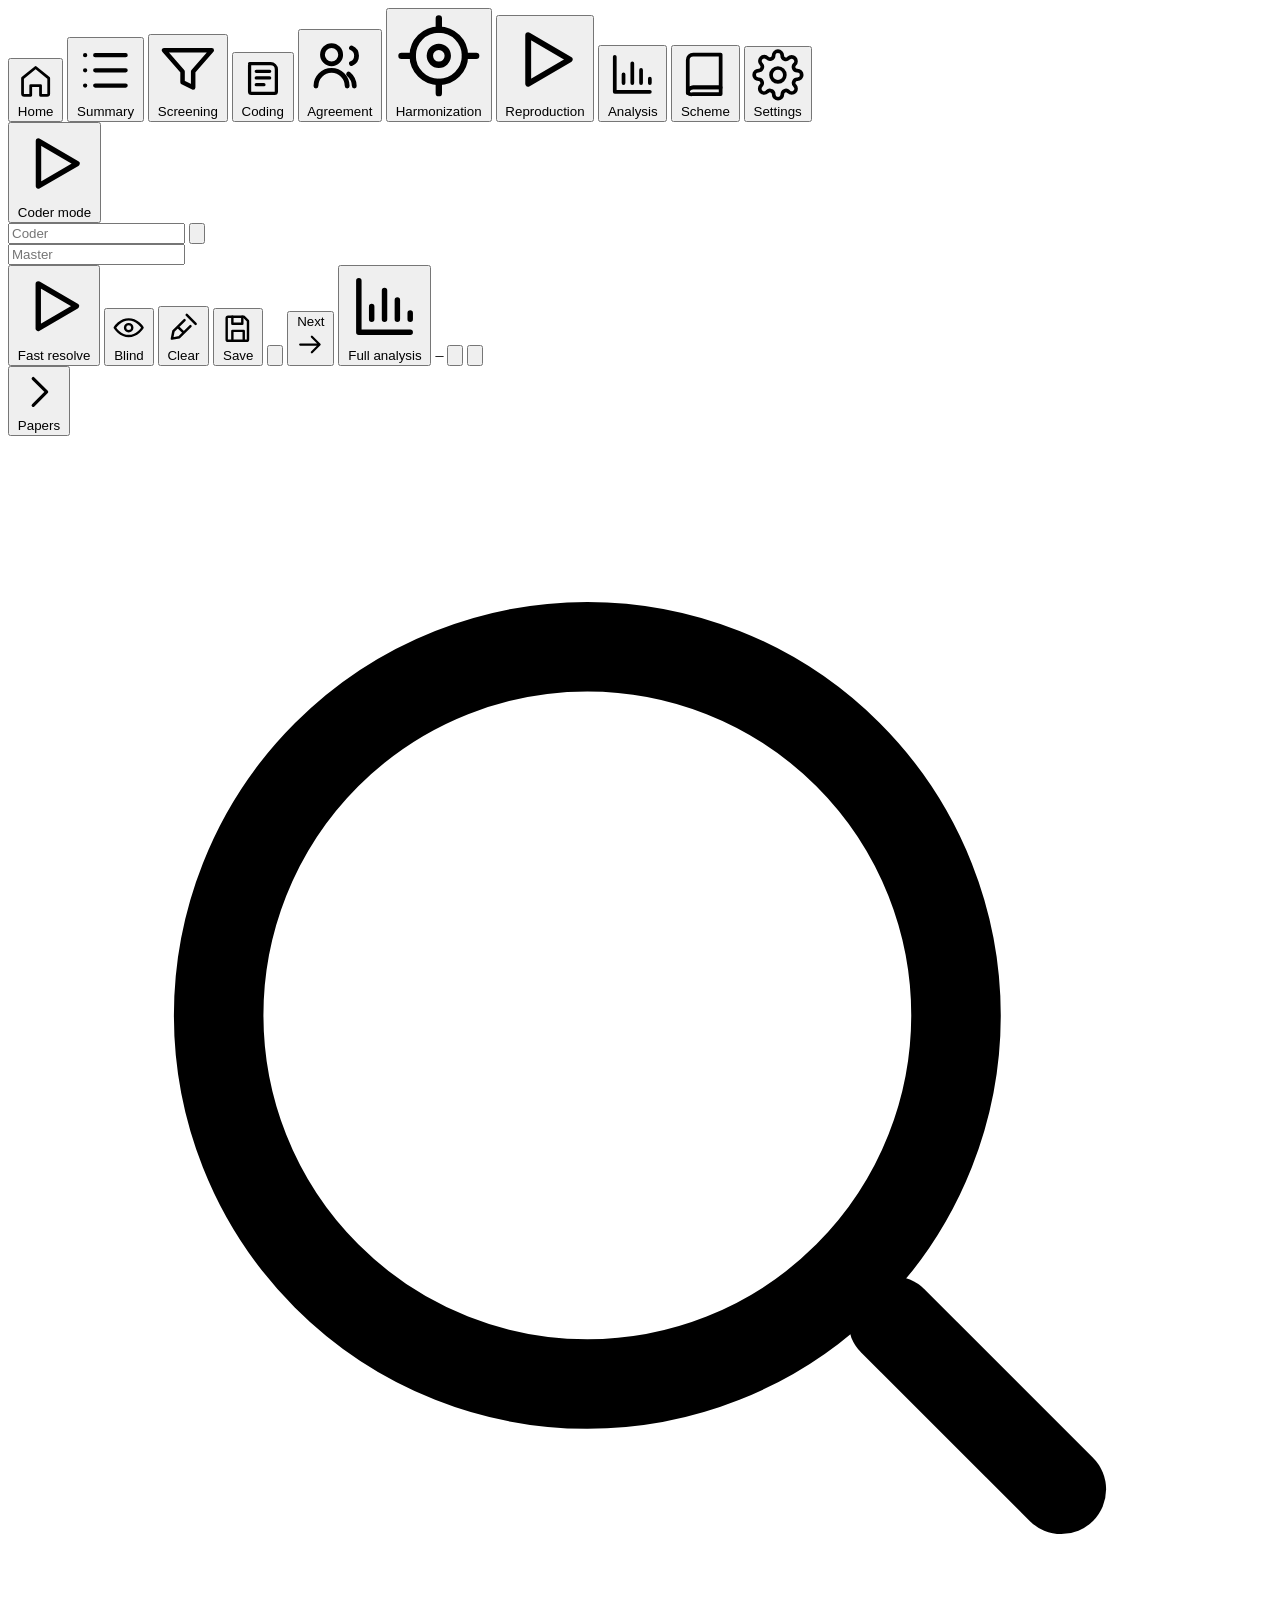
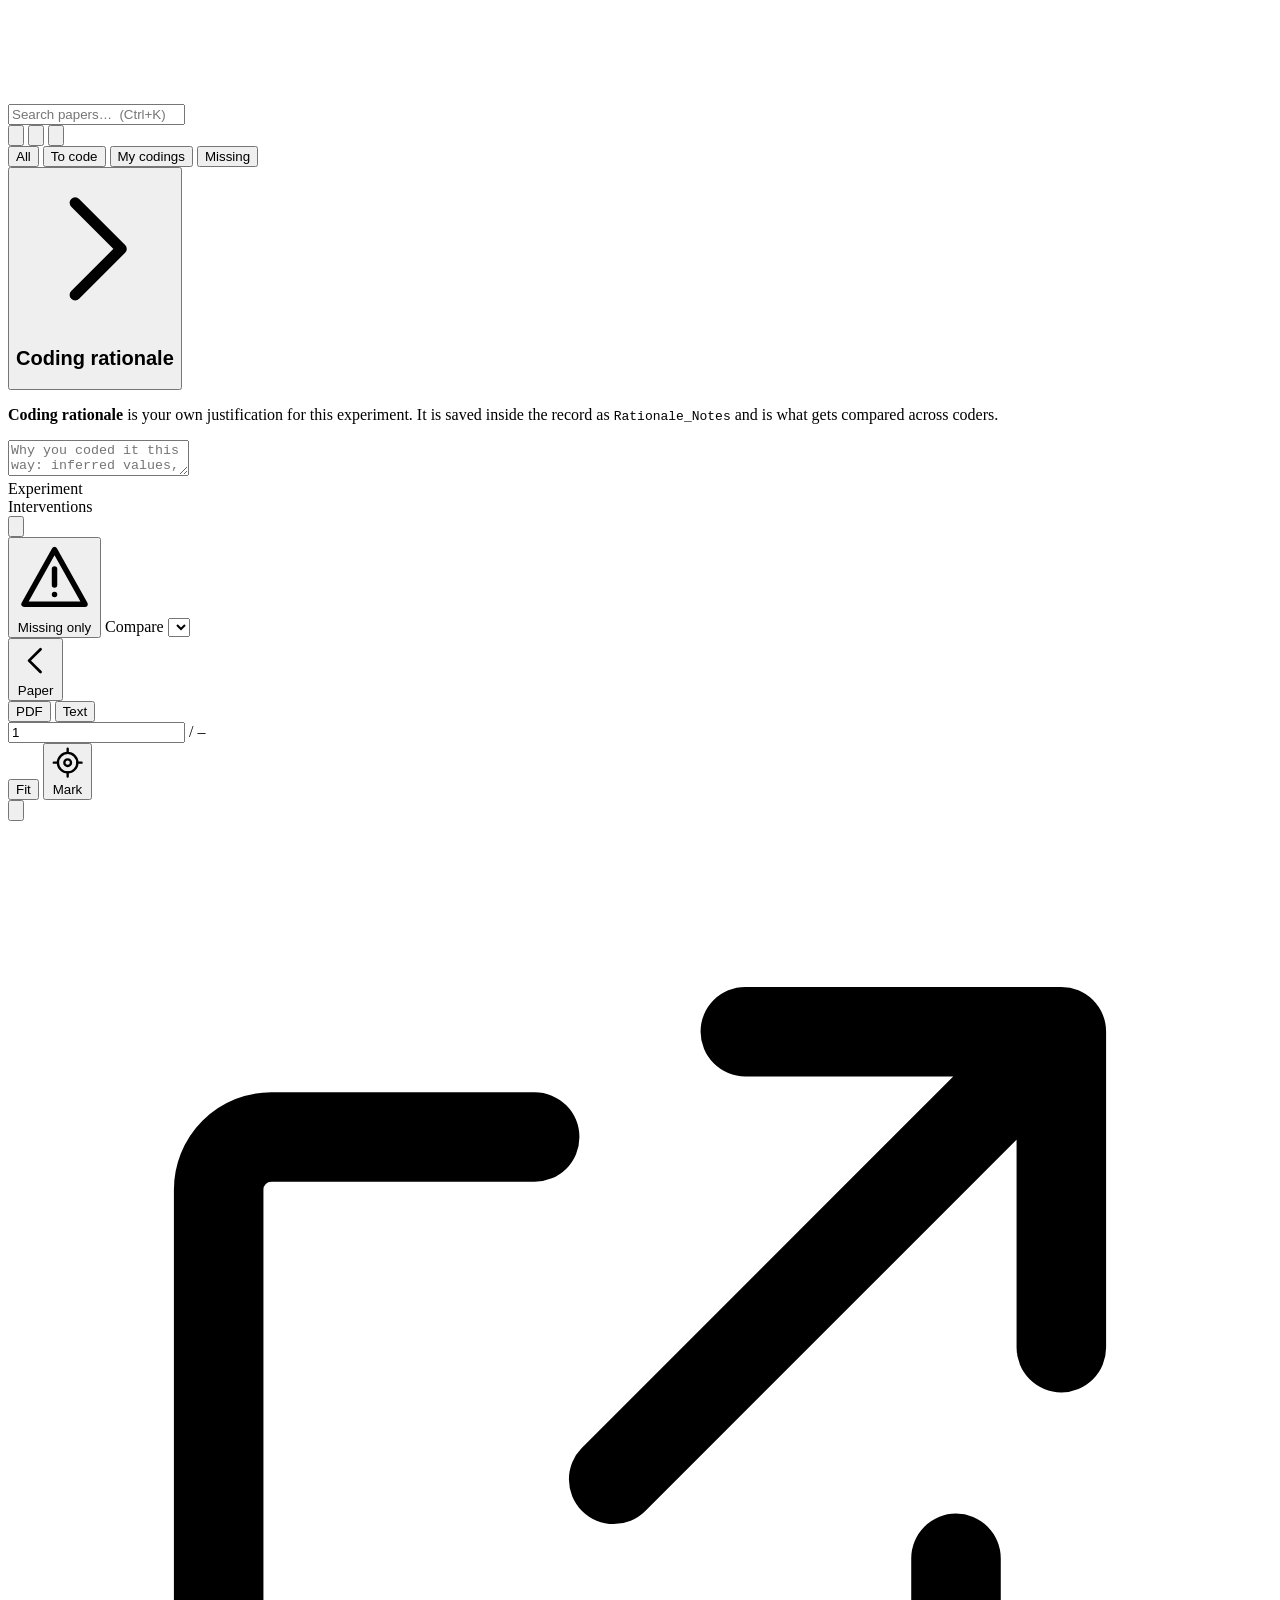
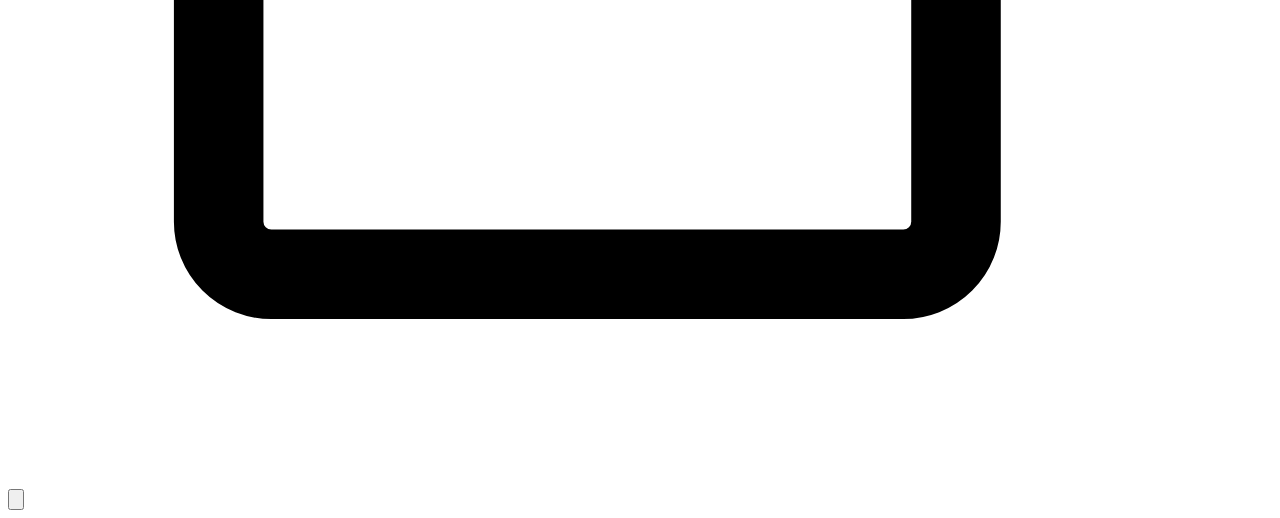
==== Scripts/coding_web/static/index.html @ 33143b63 "Harmonization: guided gap queue with paper quotes, coding pre-fills and raw-data preview (app.js als" ====
<!DOCTYPE html>
<html lang="en" data-theme="light">
<head>
<meta charset="utf-8">
<meta name="viewport" content="width=device-width, initial-scale=1">
<title>Coding Studio · Misinformation Interventions</title>
<link rel="stylesheet" href="/static/styles.css">
<link rel="stylesheet" href="/static/analysis.css">
<link rel="stylesheet" href="/static/assignment.css">
<link rel="stylesheet" href="/static/coverage.css">
<link rel="stylesheet" href="/static/summary.css">
<link rel="stylesheet" href="/static/screening.css">
<link rel="stylesheet" href="/static/agreement.css">
<link rel="stylesheet" href="/static/repro.css">
<link rel="stylesheet" href="/static/schema.css">
<link rel="stylesheet" href="/static/home.css">
<link rel="stylesheet" href="/static/settings.css">
</head>
<body>

<svg width="0" height="0" style="position:absolute" aria-hidden="true">
  <defs>
    <symbol id="i-mark" viewBox="0 0 24 24"><path d="M5 4.5h11a3 3 0 0 1 3 3V19a1 1 0 0 1-1 1H6a1 1 0 0 1-1-1V5.5a1 1 0 0 1 1-1Z"/><path d="M8.5 8.5h7M8.5 12h7M8.5 15.5h4"/></symbol>
    <symbol id="i-search" viewBox="0 0 24 24"><circle cx="11" cy="11" r="7"/><path d="m20 20-3.2-3.2"/></symbol>
    <symbol id="i-save" viewBox="0 0 24 24"><path d="M5 4h11l3 3v13a1 1 0 0 1-1 1H5a1 1 0 0 1-1-1V5a1 1 0 0 1 1-1Z"/><path d="M8 4v5h7V4M8 20v-6h8v6"/></symbol>
    <symbol id="i-next" viewBox="0 0 24 24"><path d="M4 12h15M13 6l6 6-6 6"/></symbol>
    <symbol id="i-trash" viewBox="0 0 24 24"><path d="M4 7h16M9 7V5h6v2M6 7l1 13h10l1-13M10 11v6M14 11v6"/></symbol>
    <symbol id="i-plus" viewBox="0 0 24 24"><path d="M12 5v14M5 12h14"/></symbol>
    <symbol id="i-x" viewBox="0 0 24 24"><path d="M6 6l12 12M18 6 6 18"/></symbol>
    <symbol id="i-eye" viewBox="0 0 24 24"><path d="M2 12s3.6-6 10-6 10 6 10 6-3.6 6-10 6-10-6-10-6Z"/><circle cx="12" cy="12" r="2.6"/></symbol>
    <symbol id="i-eye-off" viewBox="0 0 24 24"><path d="M4 4l16 16M9.5 5.6A9.6 9.6 0 0 1 12 5c6.4 0 10 6 10 6a17 17 0 0 1-3.4 3.9M6.3 7.6A16.4 16.4 0 0 0 2 11s3.6 6 10 6a9.4 9.4 0 0 0 4-.8"/><path d="M9.9 9.9a3 3 0 0 0 4.2 4.2"/></symbol>
    <symbol id="i-caret" viewBox="0 0 24 24"><path d="m9 5 7 7-7 7"/></symbol>
    <symbol id="i-check" viewBox="0 0 24 24"><path d="m4 12.5 5 5L20 6.5"/></symbol>
    <symbol id="i-target" viewBox="0 0 24 24"><circle cx="12" cy="12" r="7"/><circle cx="12" cy="12" r="2.4"/><path d="M12 2v3M12 19v3M2 12h3M19 12h3"/></symbol>
    <symbol id="i-alert" viewBox="0 0 24 24"><path d="M12 3 2.5 20h19L12 3Z"/><path d="M12 9v5M12 17h.01"/></symbol>
    <symbol id="i-sun" viewBox="0 0 24 24"><circle cx="12" cy="12" r="4.2"/><path d="M12 2v2.5M12 19.5V22M2 12h2.5M19.5 12H22M4.9 4.9l1.8 1.8M17.3 17.3l1.8 1.8M19.1 4.9l-1.8 1.8M6.7 17.3l-1.8 1.8"/></symbol>
    <symbol id="i-moon" viewBox="0 0 24 24"><path d="M20 14.5A8.5 8.5 0 0 1 9.5 4a8.5 8.5 0 1 0 10.5 10.5Z"/></symbol>
    <symbol id="i-book" viewBox="0 0 24 24"><path d="M4 5.5A2.5 2.5 0 0 1 6.5 3H19v15H6.5A2.5 2.5 0 0 0 4 20.5V5.5Z"/><path d="M4 20.5A2.5 2.5 0 0 1 6.5 18H19v3H6.5A2.5 2.5 0 0 1 4 20.5Z"/></symbol>
    <symbol id="i-list" viewBox="0 0 24 24"><path d="M8 6h12M8 12h12M8 18h12M4 6h.01M4 12h.01M4 18h.01"/></symbol>
    <symbol id="i-broom" viewBox="0 0 24 24"><path d="M14 4l6 6M12.5 7.5 5 15l-1 5 5-1 7.5-7.5M8 12l4 4"/></symbol>
    <symbol id="i-copy" viewBox="0 0 24 24"><rect x="9" y="9" width="11" height="11" rx="1.5"/><path d="M5 15V5.5A1.5 1.5 0 0 1 6.5 4H15"/></symbol>
    <symbol id="i-undo" viewBox="0 0 24 24"><path d="M9 7H4V2"/><path d="M4 7a8 8 0 1 1-1 8"/></symbol>
    <symbol id="i-external" viewBox="0 0 24 24"><path d="M14 4h6v6M20 4l-8.5 8.5"/><path d="M18 14v5a1 1 0 0 1-1 1H5a1 1 0 0 1-1-1V7a1 1 0 0 1 1-1h5"/></symbol>
    <symbol id="i-users" viewBox="0 0 24 24"><circle cx="9" cy="8" r="3.2"/><path d="M3.5 19a5.5 5.5 0 0 1 11 0M16 5.6a3 3 0 0 1 0 5.5M17 19a5.6 5.6 0 0 0-2-4.2"/></symbol>
    <symbol id="i-filter" viewBox="0 0 24 24"><path d="M3 5h18l-7 8v6l-4-2v-4L3 5Z"/></symbol>
    <symbol id="i-folder" viewBox="0 0 24 24"><path d="M3 6.5A1.5 1.5 0 0 1 4.5 5h4l2 2.5h7A1.5 1.5 0 0 1 19 9v9a1.5 1.5 0 0 1-1.5 1.5h-13A1.5 1.5 0 0 1 3 18V6.5Z"/></symbol>
    <symbol id="i-chart" viewBox="0 0 24 24"><path d="M4 20V4M4 20h16"/><path d="M8 16v-4M12 16V7M16 16v-6M20 16v-2"/></symbol>
    <symbol id="i-play" viewBox="0 0 24 24"><path d="M7 5l12 7-12 7V5Z"/></symbol>
    <symbol id="i-shuffle" viewBox="0 0 24 24"><path d="M4 7h3l10 10h3M4 17h3l3-3M14 7h6M20 7l-3-3M20 7l-3 3M20 17l-3-3M20 17l-3 3"/></symbol>
    <symbol id="i-home" viewBox="0 0 24 24"><path d="M4 10.5 12 4l8 6.5V20a1 1 0 0 1-1 1h-4v-6H9v6H5a1 1 0 0 1-1-1v-9.5Z"/></symbol>
    <symbol id="i-pencil" viewBox="0 0 24 24"><path d="M4 20h4L20 8l-4-4L4 16v4Z"/><path d="M13 7l4 4"/></symbol>
    <symbol id="i-grip" viewBox="0 0 24 24"><path d="M9 6h.01M9 12h.01M9 18h.01M15 6h.01M15 12h.01M15 18h.01"/></symbol>
    <symbol id="i-gear" viewBox="0 0 24 24"><circle cx="12" cy="12" r="3.2"/><path d="M19.4 15a1.7 1.7 0 0 0 .34 1.87l.06.06a2 2 0 1 1-2.83 2.83l-.06-.06a1.7 1.7 0 0 0-1.87-.34 1.7 1.7 0 0 0-1 1.55V21a2 2 0 1 1-4 0v-.09a1.7 1.7 0 0 0-1.11-1.55 1.7 1.7 0 0 0-1.87.34l-.06.06a2 2 0 1 1-2.83-2.83l.06-.06a1.7 1.7 0 0 0 .34-1.87 1.7 1.7 0 0 0-1.55-1H3a2 2 0 1 1 0-4h.09a1.7 1.7 0 0 0 1.55-1.11 1.7 1.7 0 0 0-.34-1.87l-.06-.06a2 2 0 1 1 2.83-2.83l.06.06a1.7 1.7 0 0 0 1.87.34H9a1.7 1.7 0 0 0 1-1.55V3a2 2 0 1 1 4 0v.09a1.7 1.7 0 0 0 1 1.55 1.7 1.7 0 0 0 1.87-.34l.06-.06a2 2 0 1 1 2.83 2.83l-.06.06a1.7 1.7 0 0 0-.34 1.87V9a1.7 1.7 0 0 0 1.55 1H21a2 2 0 1 1 0 4h-.09a1.7 1.7 0 0 0-1.51 1Z"/></symbol>
  </defs>
</svg>

<header class="topbar">
  <nav class="toptabs" role="tablist" aria-label="Sections">
    <button class="viewtab is-icon" data-view="home" role="tab" aria-selected="false" title="Home - open or create a project, and read the tutorial">
      <svg viewBox="0 0 24 24" fill="none" stroke="currentColor" stroke-width="1.7" stroke-linecap="round" stroke-linejoin="round"><use href="#i-home"/></svg>
      <span class="tab-label">Home</span>
    </button>
    <button class="viewtab" data-view="summary" role="tab" aria-selected="false" title="Summary - what is coded, at a glance">
      <svg viewBox="0 0 24 24" fill="none" stroke="currentColor" stroke-width="1.7" stroke-linecap="round" stroke-linejoin="round"><use href="#i-list"/></svg>
      <span class="tab-label">Summary</span>
    </button>
    <button class="viewtab" data-view="screening" role="tab" aria-selected="false" title="Screening - the abstracts and the inclusion verdicts">
      <svg viewBox="0 0 24 24" fill="none" stroke="currentColor" stroke-width="1.7" stroke-linecap="round" stroke-linejoin="round"><use href="#i-filter"/></svg>
      <span class="tab-label">Screening</span>
    </button>
    <button class="viewtab active" data-view="coding" role="tab" aria-selected="true" title="Coding - the paper and its coding form">
      <svg viewBox="0 0 24 24" fill="none" stroke="currentColor" stroke-width="1.7" stroke-linecap="round" stroke-linejoin="round"><use href="#i-mark"/></svg>
      <span class="tab-label">Coding</span>
    </button>
    <button class="viewtab" data-view="agreement" role="tab" aria-selected="false" title="Agreement - inter-rater reliability and conflicts">
      <svg viewBox="0 0 24 24" fill="none" stroke="currentColor" stroke-width="1.7" stroke-linecap="round" stroke-linejoin="round"><use href="#i-users"/></svg>
      <span class="tab-label">Agreement</span>
    </button>
    <button class="viewtab" data-view="coverage" role="tab" aria-selected="false" title="Harmonization - coverage of the harmonised sidecars">
      <svg viewBox="0 0 24 24" fill="none" stroke="currentColor" stroke-width="1.7" stroke-linecap="round" stroke-linejoin="round"><use href="#i-target"/></svg>
      <span class="tab-label">Harmonization</span>
    </button>
    <button class="viewtab" data-view="reproduction" role="tab" aria-selected="false" title="Reproduction - re-running a study's own results">
      <svg viewBox="0 0 24 24" fill="none" stroke="currentColor" stroke-width="1.7" stroke-linecap="round" stroke-linejoin="round"><use href="#i-play"/></svg>
      <span class="tab-label">Reproduction</span>
    </button>
    <button class="viewtab" data-view="analysis" role="tab" aria-selected="false" title="Analysis - the pooled models and the figures">
      <svg viewBox="0 0 24 24" fill="none" stroke="currentColor" stroke-width="1.7" stroke-linecap="round" stroke-linejoin="round"><use href="#i-chart"/></svg>
      <span class="tab-label">Analysis</span>
    </button>
    <button class="viewtab" data-view="scheme" role="tab" aria-selected="false" title="Scheme - the coding scheme: blocks, fields, conditions, kinds">
      <svg viewBox="0 0 24 24" fill="none" stroke="currentColor" stroke-width="1.7" stroke-linecap="round" stroke-linejoin="round"><use href="#i-book"/></svg>
      <span class="tab-label">Scheme</span>
    </button>
    <button class="viewtab" data-view="settings" role="tab" aria-selected="false" title="Settings - the project's AGENTS.md, and the application's updates">
      <svg viewBox="0 0 24 24" fill="none" stroke="currentColor" stroke-width="1.7" stroke-linecap="round" stroke-linejoin="round"><use href="#i-gear"/></svg>
      <span class="tab-label">Settings</span>
    </button>
  </nav>

  <div class="actions">
    <button class="btn" id="coder-mode" data-compact="1" aria-pressed="false" title="Coder mode — auto-advance between fields; in screening a verdict jumps to the next unfilled criterion and the last one loads the next abstract">
      <svg viewBox="0 0 24 24" fill="none" stroke="currentColor" stroke-width="1.7" stroke-linecap="round" stroke-linejoin="round"><use href="#i-play"/></svg>
      <span class="btn-label">Coder mode</span>
    </button>
    <div class="field-inline coder-field">
      <div class="coder-pick" id="coder-pick">
        <input class="input" id="coder-input" placeholder="Coder" autocomplete="off" spellcheck="false" role="combobox" aria-haspopup="listbox" aria-expanded="false" aria-controls="coder-menu" title="Your coder name - pick one from the list, or add yourself with your initials">
        <button class="coder-caret" id="coder-caret" type="button" tabindex="-1" aria-label="Show the coders">
          <svg viewBox="0 0 24 24" fill="none" stroke="currentColor" stroke-width="1.7" stroke-linecap="round" stroke-linejoin="round"><use href="#i-caret"/></svg>
        </button>
        <div class="coder-menu" id="coder-menu" hidden>
          <div class="coder-menu-list" id="coder-menu-list" role="listbox" aria-label="Coders"></div>
          <div class="coder-add">
            <span class="coder-add-label">Add coder</span>
            <input class="input coder-add-input" id="coder-add-input" placeholder="Initials" maxlength="24" autocomplete="off" spellcheck="false" aria-label="Initials of the new coder">
            <button class="btn primary coder-add-btn" id="coder-add-btn" type="button">Add</button>
          </div>
        </div>
      </div>
    </div>
    <div class="field-inline master-top" id="master-field">
      <input class="input" id="ag-master" placeholder="Master" autocomplete="off" spellcheck="false">
    </div>
    <button class="btn" id="ag-fast" data-compact="1" aria-pressed="false" title="Fast resolve — auto-select the next conflict, follow it in the paper, press a coder's number to settle, auto-advance">
      <svg viewBox="0 0 24 24" fill="none" stroke="currentColor" stroke-width="1.7" stroke-linecap="round" stroke-linejoin="round"><use href="#i-play"/></svg>
      <span class="btn-label">Fast resolve</span>
    </button>
    <button class="btn" id="blind-btn" data-compact="1" aria-pressed="false" title="Blind coding — hide existing coding (Ctrl+B)">
      <svg viewBox="0 0 24 24" fill="none" stroke="currentColor" stroke-width="1.7" stroke-linecap="round" stroke-linejoin="round"><use href="#i-eye" id="blind-icon"/></svg>
      <span class="btn-label" id="blind-label">Blind</span>
    </button>
    <button class="btn ghost danger" id="clear-btn" data-compact="1" title="Clear the manual coding for this paper">
      <svg viewBox="0 0 24 24" fill="none" stroke="currentColor" stroke-width="1.7" stroke-linecap="round" stroke-linejoin="round"><use href="#i-broom"/></svg>
      <span class="btn-label" id="clear-label">Clear</span>
    </button>
    <button class="btn" id="save-btn" title="Save coding with coder suffix (Ctrl+S)">
      <svg viewBox="0 0 24 24" fill="none" stroke="currentColor" stroke-width="1.7" stroke-linecap="round" stroke-linejoin="round"><use href="#i-save"/></svg>
      <span class="btn-label">Save</span>
    </button>
    <button class="btn" id="shuffle-btn" title="Shuffle — jump to a random study you have not coded yet">
      <svg viewBox="0 0 24 24" fill="none" stroke="currentColor" stroke-width="1.7" stroke-linecap="round" stroke-linejoin="round"><use href="#i-shuffle"/></svg>
    </button>
    <button class="btn primary" id="next-btn" title="Save and open the next paper (Ctrl+Enter or Insert)">
      <span class="btn-label">Next</span>
      <svg viewBox="0 0 24 24" fill="none" stroke="currentColor" stroke-width="1.7" stroke-linecap="round" stroke-linejoin="round"><use href="#i-next"/></svg>
    </button>
    <button class="btn" id="merge-btn" hidden title="Merge your abstract-screening decisions into master_dataset.xlsx">
      <svg viewBox="0 0 24 24" fill="none" stroke="currentColor" stroke-width="1.7" stroke-linecap="round" stroke-linejoin="round"><use href="#i-copy"/></svg>
      <span class="btn-label">Merge</span>
    </button>
    <button class="btn" id="an-full-top" title="Generate every diagram and table (full analysis)">
      <svg viewBox="0 0 24 24" fill="none" stroke="currentColor" stroke-width="1.7" stroke-linecap="round" stroke-linejoin="round"><use href="#i-chart"/></svg>
      <span class="btn-label">Full analysis</span>
    </button>
    <span class="pill" id="an-gen" title="Analysis results last updated">–</span>
    <button class="btn ghost icon" id="project-btn" aria-label="Project folder" title="Choose the project folder (Papers/, Text/, Extraction/)">
      <svg viewBox="0 0 24 24" fill="none" stroke="currentColor" stroke-width="1.7" stroke-linecap="round" stroke-linejoin="round"><use href="#i-folder"/></svg>
    </button>
    <button class="btn ghost theme-toggle" id="theme-btn" title="Toggle theme">
      <svg viewBox="0 0 24 24" fill="none" stroke="currentColor" stroke-width="1.7" stroke-linecap="round" stroke-linejoin="round"><use href="#i-moon" id="theme-icon"/></svg>
    </button>
  </div>
</header>
<main class="workspace home" id="view-home" hidden>
  <div class="home-page">

    <header class="home-hero">
      <h1>CodingStudio</h1>
      <p class="home-tagline" id="home-tagline"></p>
    </header>

    <p class="home-flash" id="home-flash" hidden></p>

    <div class="home-top">
      <section class="home-box">
        <header class="home-box-head">
          <h2>Projects</h2>
          <span class="home-grow"></span>
          <button class="btn icon" id="home-refresh" title="Reload the project list" aria-label="Reload the project list">
            <svg viewBox="0 0 24 24" fill="none" stroke="currentColor" stroke-width="1.7" stroke-linecap="round" stroke-linejoin="round"><use href="#i-undo"/></svg>
          </button>
          <button class="btn" id="home-new-toggle" aria-pressed="false" aria-controls="home-new-form" title="Create a project folder">
            <svg viewBox="0 0 24 24" fill="none" stroke="currentColor" stroke-width="1.7" stroke-linecap="round" stroke-linejoin="round"><use href="#i-plus"/></svg>
            New project
          </button>
          <button class="btn primary" id="home-open-btn" title="Choose an existing project folder">
            <svg viewBox="0 0 24 24" fill="none" stroke="currentColor" stroke-width="1.7" stroke-linecap="round" stroke-linejoin="round"><use href="#i-folder"/></svg>
            Open a folder
          </button>
        </header>
        <div class="home-box-body">
          <div class="home-projects" id="home-projects"></div>
        </div>
        <form class="home-new" id="home-new-form" hidden autocomplete="off">
          <div class="home-new-grid">
            <label class="home-field">
              <span>Name</span>
              <input class="input" id="home-new-name" placeholder="My study" spellcheck="false">
            </label>
            <label class="home-field">
              <span>Parent folder</span>
              <input class="input mono-val" id="home-new-parent" placeholder="C:\path\to\projects" spellcheck="false">
            </label>
            <label class="home-field">
              <span>Scheme</span>
              <select class="select" id="home-new-template">
                <option value="blank">Blank scheme</option>
                <option value="copy">Copy the current scheme</option>
              </select>
            </label>
          </div>
          <p class="home-error" id="home-new-error" hidden></p>
          <p class="home-ok" id="home-new-ok" hidden></p>
          <div class="home-new-actions">
            <button class="btn primary" type="submit" id="home-new-create">Create project</button>
            <button class="btn ghost" type="button" id="home-new-cancel">Cancel</button>
          </div>
        </form>
      </section>

      <section class="home-metrics" id="home-metric-grid" aria-label="The open project at a glance"></section>
    </div>

    <section class="home-docs">
      <aside class="home-docs-nav">
        <h2 class="home-docs-heading">Documentation</h2>
        <div class="home-docs-list" id="home-docs-list"></div>
      </aside>
      <article class="home-docs-body">
        <div class="md home-docs-text" id="home-docs-text"></div>
      </article>
    </section>

  </div>
</main>
<main class="workspace" id="view-coding">
  <aside class="pane left" id="left-pane">
    <button class="rail rail-left" id="rail-left" title="Show the paper list" tabindex="-1">
      <svg viewBox="0 0 24 24" fill="none" stroke="currentColor" stroke-width="1.7" stroke-linecap="round" stroke-linejoin="round"><use href="#i-caret"/></svg>
      <span>Papers</span>
    </button>
    <div class="side-search">
      <div class="search-row">
        <div class="search-wrap">
          <svg viewBox="0 0 24 24" fill="none" stroke="currentColor" stroke-width="1.7" stroke-linecap="round" stroke-linejoin="round"><use href="#i-search"/></svg>
          <input class="input" id="search-input" placeholder="Search papers…  (Ctrl+K)" autocomplete="off" spellcheck="false">
        </div>
        <button class="btn icon ft-chip icon-only" id="show-excluded" aria-pressed="false" title="Show studies excluded at full text by coder agreement" aria-label="Toggle full-text-excluded studies">
          <svg viewBox="0 0 24 24" fill="none" stroke="currentColor" stroke-width="1.7" stroke-linecap="round" stroke-linejoin="round"><use href="#i-eye-off"/></svg>
          <span class="cnt" id="ft-count" hidden>0</span>
        </button>
        <button class="btn icon facet-btn" id="facet-btn" title="Filter by study characteristics">
          <svg viewBox="0 0 24 24" fill="none" stroke="currentColor" stroke-width="1.7" stroke-linecap="round" stroke-linejoin="round"><use href="#i-filter"/></svg>
          <span class="facet-count" id="facet-count" hidden>0</span>
        </button>
        <button class="pane-min" id="min-left" title="Minimise the paper list" tabindex="-1">
          <svg viewBox="0 0 24 24" fill="none" stroke="currentColor" stroke-width="1.7" stroke-linecap="round" stroke-linejoin="round"><use href="#i-caret"/></svg>
        </button>
      </div>
      <div class="filters" id="filters">
        <button class="chip active" data-filter="all">All</button>
        <button class="chip" data-filter="uncoded">To code</button>
        <button class="chip" data-filter="coded">My codings</button>
        <button class="chip" data-filter="missing">Missing</button>
      </div>
    </div>
    <div class="paper-list" id="paper-list">
      <div class="skeleton"><div class="sk" style="width:70%"></div><div class="sk" style="width:90%"></div><div class="sk" style="width:55%"></div><div class="sk" style="width:80%"></div></div>
    </div>

    <div class="gutter-h" id="rationale-gutter" title="Drag to resize"></div>

    <div class="side-block" id="rationale-block">
      <header>
        <button class="block-toggle" id="rationale-toggle" aria-expanded="true">
          <svg class="caret" viewBox="0 0 24 24" fill="none" stroke="currentColor" stroke-width="1.7" stroke-linecap="round" stroke-linejoin="round"><use href="#i-caret"/></svg>
          <h2>Coding rationale</h2>
        </button>
      </header>
      <div class="body" id="rationale-body">
        <p class="side-hint"><b>Coding rationale</b> is your own justification for this experiment. It is saved inside the record as <code>Rationale_Notes</code> and is what gets compared across coders.</p>
        <textarea class="textarea" id="rationale-input" placeholder="Why you coded it this way: inferred values, group-size inference, sign conventions, effect-size conversions…"></textarea>
        <details class="notes-details" id="notes-details" hidden>
          <summary>
            <span class="notes-for">Original coder notes</span>
            <span class="notes-raw-toggle" id="notes-raw-toggle" role="button" tabindex="-1">raw</span>
          </summary>
          <p class="side-hint"><b>Original coder notes</b> come from the earlier coding pass (<code>Extraction/&lt;Key&gt;.md</code>). They are read-only reference material and are never saved back.</p>
          <div class="md" id="notes-md"></div>
          <pre class="notes-pre" id="notes-pre" hidden></pre>
        </details>
      </div>
    </div>
  </aside>

  <div class="gutter" data-resize="left" title="Drag to resize"></div>

  <section class="pane mid">
    <div class="toolstrip">
      <div class="ts-left">
        <div class="mini-box">
          <span class="mini-box-label">Experiment</span>
          <div class="mini-box-row" id="rec-tabs"></div>
        </div>
        <div class="mini-box">
          <span class="mini-box-label">Interventions</span>
          <div class="mini-box-row" id="interventions-tabs"></div>
        </div>
      </div>
      <div class="ts-mid"></div>
      <div class="ts-right">
        <div class="var-search" id="field-search-wrap">
          <button class="btn ghost icon var-search-toggle" id="field-search-toggle" title="Search variables" aria-label="Search variables" aria-expanded="false">
            <svg viewBox="0 0 24 24" fill="none" stroke="currentColor" stroke-width="1.7" stroke-linecap="round" stroke-linejoin="round"><use href="#i-search"/></svg>
          </button>
          <div class="search-wrap var-search-field" id="field-search-field" hidden>
            <svg viewBox="0 0 24 24" fill="none" stroke="currentColor" stroke-width="1.7" stroke-linecap="round" stroke-linejoin="round"><use href="#i-search"/></svg>
            <input class="input" id="field-search" placeholder="Search variables…" autocomplete="off" spellcheck="false" title="Filter the coding form by variable name or label">
          </div>
        </div>
        <button class="btn" id="missings-only" aria-pressed="false" title="Show only contrasts without complete metrics">
          <svg viewBox="0 0 24 24" fill="none" stroke="currentColor" stroke-width="1.7" stroke-linecap="round" stroke-linejoin="round"><use href="#i-alert"/></svg>
          Missing only
        </button>
        <span class="lab">Compare</span>
        <select class="select compare-select" id="compare-select" title="Show another coder's values in a side column next to your coding"></select>
      </div>
    </div>
    <div class="interventions-editor" id="interventions-panel" hidden></div>
    <div class="pane-body">
      <div class="form" id="form">
        <div class="skeleton"><div class="sk" style="width:40%"></div><div class="sk" style="width:80%"></div><div class="sk" style="width:65%"></div><div class="sk" style="width:90%"></div><div class="sk" style="width:50%"></div></div>
      </div>
    </div>
  </section>

  <div class="gutter" data-resize="mid" title="Drag to resize"></div>

  <section class="pane right" id="paper-pane">
    <button class="rail rail-right" id="rail-right" title="Show the paper" tabindex="-1">
      <svg viewBox="0 0 24 24" fill="none" stroke="currentColor" stroke-width="1.7" stroke-linecap="round" stroke-linejoin="round" style="transform:rotate(180deg)"><use href="#i-caret"/></svg>
      <span>Paper</span>
    </button>
    <div class="pane-head">
      <div class="seg" id="viewer-seg">
        <button class="active" data-view="pdf">PDF</button>
        <button data-view="text">Text</button>
      </div>
      <span class="grow" style="flex:1"></span>
      <div class="pdf-controls" id="pdf-controls">
        <select class="select supp-select" id="supp-select" hidden title="Supplementary PDF"></select>
        <div class="pagebox" title="Page">
          <input class="input" id="page-input" type="number" min="1" step="1" value="1">
          <span class="pagetotal">/ <span id="page-total">–</span></span>
        </div>
        <button class="btn" id="fit-toggle" aria-pressed="true" title="Fit the page to the pane width">Fit</button>
        <button class="btn" id="mark-btn" aria-pressed="false" title="Select text in the PDF, then click to record it as the source location for the focused variable">
          <svg viewBox="0 0 24 24" fill="none" stroke="currentColor" stroke-width="1.7" stroke-linecap="round" stroke-linejoin="round"><use href="#i-target"/></svg>
          Mark
        </button>
        <span class="pdf-markwarn" id="mark-warn" hidden></span>
        <div class="pdf-search">
          <button class="btn ghost icon pdf-find-toggle" id="pdf-find-toggle" title="Find in PDF" aria-label="Find in PDF" aria-expanded="false">
            <svg viewBox="0 0 24 24" fill="none" stroke="currentColor" stroke-width="1.7" stroke-linecap="round" stroke-linejoin="round"><use href="#i-search"/></svg>
          </button>
          <div class="search-wrap pdf-search-wrap" id="pdf-find-field" hidden>
            <svg viewBox="0 0 24 24" fill="none" stroke="currentColor" stroke-width="1.7" stroke-linecap="round" stroke-linejoin="round"><use href="#i-search"/></svg>
            <input class="input" id="pdf-find" type="text" placeholder="Find in PDF…" autocomplete="off" spellcheck="false" title="Highlight text in the PDF — Enter / ↓ = next match, Shift+Enter / ↑ = previous, Esc = clear">
          </div>
          <span class="pdf-find-count" id="pdf-find-count" hidden>0</span>
          <button class="btn ghost icon pdf-find-nav" id="pdf-find-prev" title="Previous match" hidden><svg viewBox="0 0 24 24" fill="none" stroke="currentColor" stroke-width="1.7" stroke-linecap="round" stroke-linejoin="round" style="transform:rotate(180deg)"><use href="#i-caret"/></svg></button>
          <button class="btn ghost icon pdf-find-nav" id="pdf-find-next" title="Next match" hidden><svg viewBox="0 0 24 24" fill="none" stroke="currentColor" stroke-width="1.7" stroke-linecap="round" stroke-linejoin="round"><use href="#i-caret"/></svg></button>
        </div>
      </div>
      <a class="btn ghost icon" id="open-pdf" target="_blank" rel="noopener" title="Open the PDF in a new tab" tabindex="-1">
        <svg viewBox="0 0 24 24" fill="none" stroke="currentColor" stroke-width="1.7" stroke-linecap="round" stroke-linejoin="round"><use href="#i-external"/></svg>
      </a>
      <button class="pane-min" id="min-right" title="Minimise the paper" tabindex="-1">
        <svg viewBox="0 0 24 24" fill="none" stroke="currentColor" stroke-width="1.7" stroke-linecap="round" stroke-linejoin="round"><use href="#i-caret"/></svg>
      </button>
    </div>
    <div class="viewer" id="viewer"></div>
  </section>
</main>

<main class="workspace screening" id="view-screening" hidden>
  <aside class="pane left" id="screen-left">
    <div class="side-search">
      <div class="search-row">
        <div class="search-wrap">
          <svg viewBox="0 0 24 24" fill="none" stroke="currentColor" stroke-width="1.7" stroke-linecap="round" stroke-linejoin="round"><use href="#i-search"/></svg>
          <input class="input" id="screen-search" placeholder="Search abstracts…  (Ctrl+K)" autocomplete="off" spellcheck="false">
        </div>
      </div>
      <div class="filters" id="screen-filters">
        <button class="chip active" data-sfilter="all">All</button>
        <button class="chip" data-sfilter="toscreen">To screen</button>
        <button class="chip" data-sfilter="screened">Screened</button>
        <button class="chip" data-sfilter="included">Included</button>
        <button class="chip" data-sfilter="excluded">Excluded</button>
      </div>
      <div class="screen-progress" id="screen-progress"></div>
    </div>
    <div class="paper-list" id="screen-list"></div>
  </aside>

  <section class="pane mid">
    <div class="toolstrip">
      <div class="ts-left">
        <span class="pill" id="screen-pos">–</span>
        <span class="pill" id="screen-decision"></span>
      </div>
    </div>
    <div class="pane-body pad" id="screen-body">
      <div id="screen-form"><p class="side-hint">Select an abstract to screen.</p></div>
      <p class="screen-keys">Criteria with no keyword evidence are pre-filled Unsure · Tab = accept &amp; next criterion · Y = Yes · N = No · U = Unsure · Shift+Tab = back · the last Tab saves and loads the next abstract</p>
    </div>
  </section>

  <section class="pane right" id="screen-right">
    <div class="pane-head">
      <div class="seg" id="screen-viewer-seg">
        <button class="active" data-sview="abstract">Abstract</button>
        <button data-sview="meta">Metadata</button>
        <button data-sview="ai">AI reference</button>
      </div>
      <span class="grow" style="flex:1"></span>
      <span class="an-note" id="screen-hint"></span>
    </div>
    <div class="viewer" id="screen-viewer"></div>
  </section>
</main>

<main class="workspace agreement" id="view-agreement" hidden>
  <div class="ag-page">
    <div class="ag-head">
      <div class="an-title">
        <h1>Inter-rater agreement</h1>
        <p>Gwet's AC1 (nominal) and AC2 (linear weights) across every original coder route in <code>Codings/</code>. Raters are never overwritten; settling a conflict records the decision in <code>Codings/_settlements.json</code> and updates the consensus coding in <code>Extraction/&lt;Key&gt;.json</code>.</p>
      </div>
    </div>

    <div class="an-tabbar">
      <div class="seg" id="ag-scope">
        <button class="active" data-agscope="fulltext">Fulltext</button>
        <button data-agscope="abstract">Abstract</button>
      </div>
      <div class="seg" id="ag-tabs">
        <button class="active" data-agtab="reliability">Reliability</button>
        <button data-agtab="conflicts">Conflicts</button>
      </div>
      <span class="grow"></span>
      <span class="an-hint" id="ag-hint"></span>
    </div>

    <section id="ag-panel-reliability">
      <section class="ag-kpis" id="ag-kpis"></section>
      <div class="ag-raters" id="ag-raters"></div>
      <div class="an-tablewrap ag-tablewrap"><div id="ag-rel-table"></div></div>
      <p class="an-note" id="ag-rel-note"></p>
      <div id="ag-dv-align"></div>
    </section>

    <section id="ag-panel-conflicts" hidden>
      <div class="ag-conflicts">
        <aside class="ag-side">
          <div class="ag-sidehead">Conflicted studies <span class="pill" id="ag-studycount">–</span>
            <button class="btn icon ghost" id="ag-show-settled" aria-pressed="false" title="Show only studies with settled conflicts" aria-label="Toggle settled studies filter">
              <svg viewBox="0 0 24 24" fill="none" stroke="currentColor" stroke-width="1.7" stroke-linecap="round" stroke-linejoin="round"><use href="#i-check"/></svg>
            </button>
          </div>
          <div class="ag-studylist" id="ag-studies"></div>
          <div class="ag-sidehead">Fields <span class="pill" id="ag-fieldcount">–</span></div>
          <aside class="ag-fieldlist" id="ag-fields"></aside>
          <div id="ag-llmexcl" hidden></div>
        </aside>
        <div class="ag-confmain">
          <div class="ag-conftoolbar">
            <label class="field-inline"><span>Show</span>
              <select class="select" id="ag-status">
                <option value="open">Open</option>
                <option value="settled">Settled</option>
                <option value="all">All</option>
              </select>
            </label>
            <button class="btn" id="ag-bulk-majority" type="button" title="Settle every OPEN conflict of this study that has a strict rater majority (human-judgement fields are skipped)">Settle majority</button>
            <button class="btn ghost" id="ag-study-done" type="button" title="Mark this study's conflict review as complete (or reopen it)">Mark complete</button>
            <a class="btn ghost" id="ag-export-csv" href="/api/agreement/settlements.csv" download="settlements.csv" title="Download all recorded settlements as CSV">Export CSV</a>
            <span class="grow"></span>
            <span class="ag-totcounts" id="ag-totcounts"></span>
            <span class="pill" id="ag-confcount">–</span>
          </div>
          <p class="an-note" id="ag-confnote">Click a rater's value (or the current consensus value) to settle the conflict; all decisions are saved in <code>Codings/_settlements.json</code> and written to the consensus coding <code>Extraction/&lt;Key&gt;.json</code>.</p>
          <div id="ag-conflist"></div>
          <div id="ag-conftail"></div>
        </div>
        <section class="ag-viewer" id="ag-viewer">
          <div class="ag-viewer-head">
            <div class="seg" id="ag-viewerseg">
              <button class="active" data-agviewer="abstract">Abstract</button>
              <button data-agviewer="text">Text</button>
              <button data-agviewer="pdf">PDF</button>
            </div>
            <span class="grow" style="flex:1"></span>
            <div class="pdf-controls" id="ag-pdf-controls" hidden>
              <div class="pagebox" title="Page">
                <input class="input" id="ag-page-input" type="number" min="1" step="1" value="1">
                <span class="pagetotal">/ <span id="ag-page-total">–</span></span>
              </div>
              <button class="btn" id="ag-fit-toggle" aria-pressed="true" title="Fit page width">Fit width</button>
            </div>
            <div class="pdf-search" id="ag-find-wrap" hidden>
              <button class="btn ghost icon pdf-find-toggle" id="ag-find-toggle" title="Find in PDF" aria-label="Find in PDF" aria-expanded="false">
                <svg viewBox="0 0 24 24" fill="none" stroke="currentColor" stroke-width="1.7" stroke-linecap="round" stroke-linejoin="round"><use href="#i-search"/></svg>
              </button>
              <div class="search-wrap pdf-search-wrap" id="ag-find-field" hidden>
                <svg viewBox="0 0 24 24" fill="none" stroke="currentColor" stroke-width="1.7" stroke-linecap="round" stroke-linejoin="round"><use href="#i-search"/></svg>
                <input class="input" id="ag-find" type="text" placeholder="Find in PDF…" autocomplete="off" spellcheck="false" title="Highlight text in the PDF — Enter = next match, Shift+Enter = previous, Esc = clear">
              </div>
              <span class="pdf-find-count" id="ag-find-count" hidden>0</span>
              <button class="btn ghost icon pdf-find-nav" id="ag-find-prev" title="Previous match" hidden><svg viewBox="0 0 24 24" fill="none" stroke="currentColor" stroke-width="1.7" stroke-linecap="round" stroke-linejoin="round" style="transform:rotate(180deg)"><use href="#i-caret"/></svg></button>
              <button class="btn ghost icon pdf-find-nav" id="ag-find-next" title="Next match" hidden><svg viewBox="0 0 24 24" fill="none" stroke="currentColor" stroke-width="1.7" stroke-linecap="round" stroke-linejoin="round"><use href="#i-caret"/></svg></button>
            </div>
            <a class="btn ghost icon" id="ag-open-pdf" target="_blank" rel="noopener" title="Open the PDF in a new tab" hidden>
              <svg viewBox="0 0 24 24" fill="none" stroke="currentColor" stroke-width="1.7" stroke-linecap="round" stroke-linejoin="round"><use href="#i-external"/></svg>
            </a>
          </div>
          <div class="ag-viewer-body" id="ag-viewer-body"></div>
        </section>
      </div>
    </section>
  </div>
</main>

<main class="workspace coverage" id="view-coverage" hidden>
  <div class="cv-page">
    <div class="cv-head">
      <div class="an-title">
        <h1>Harmonization</h1>
        <p>Label what each study's dataset still misses — one plain question at a time,
          with the paper, the coding and the raw data beside you. The list is ordered by
          the coverage pipeline's poolability-weighted missingness score: studies with the
          <b>fewest open gaps</b> (the most pools already unblocked) come first, studies
          missing everything last, finished studies at the end.</p>
      </div>
    </div>
    <div class="cv-readiness" id="cv-funnel"></div>
    <div class="cv-audit" id="cv-audit"></div>
    <div class="cv-toolbar">
      <div class="filters" id="cv-filters"></div>
      <span class="cv-grow"></span>
      <div class="search-wrap" style="width:240px">
        <svg viewBox="0 0 24 24" fill="none" stroke="currentColor" stroke-width="1.7" stroke-linecap="round" stroke-linejoin="round"><use href="#i-search"/></svg>
        <input class="input" id="cv-search" placeholder="Search studies…" autocomplete="off" spellcheck="false">
      </div>
    </div>
    <div class="cv-assign-host" id="cv-assign-host" hidden></div>
    <div class="cv-tablewrap"><div id="cv-table"></div></div>
    <p class="an-note" id="cv-note"></p>
  </div>
</main>

<main class="workspace summary" id="view-summary" hidden>
  <div class="sm-page">
    <div class="sm-head">
      <div class="an-title">
        <h1>Coding summary</h1>
        <p id="sm-sub">Every coding variable, grouped by the coding-tab categories, with the number of levels. Pick a field, click a level to list the studies and their coding context, and edit the value inline.</p>
      </div>
      <div class="sm-actions">
        <span class="pill" id="sm-dirty"></span>
      </div>
    </div>

    <section class="sm-kpis" id="sm-kpis"></section>

    <section class="sm-levels" id="sm-levels"></section>

    <section class="sm-levelchips" id="sm-levelchips"></section>

    <section class="sm-list">
      <div class="sm-listhead">
        <span id="sm-listtitle">Select a level above to list its studies.</span>
        <span class="grow"></span>
        <div class="search-wrap" style="width:240px">
          <svg viewBox="0 0 24 24" fill="none" stroke="currentColor" stroke-width="1.7" stroke-linecap="round" stroke-linejoin="round"><use href="#i-search"/></svg>
          <input class="input" id="sm-search" placeholder="Filter variables…" autocomplete="off" spellcheck="false">
        </div>
        <button class="btn" id="sm-clearfilter" title="Clear the level filter">Clear</button>
      </div>
      <div class="sm-tablewrap"><div id="sm-table"></div></div>
      <p class="an-note" id="sm-note"></p>
    </section>
  </div>
</main>

<main class="workspace analysis" id="view-analysis" hidden>
  <div class="an-page">
    <div class="an-head">
      <div class="an-controls">
        <div class="seg an-layers" id="an-layer-switch">
          <button class="active" data-layer="meta">Meta-Analysis</button>
          <button data-layer="sdt">Re-Analysis</button>
        </div>
        <div class="seg an-model" id="an-model-switch" title="Estimation framework — frequentist (DerSimonian–Laird random effects) or Bayesian (posterior mean and 95% credible interval, half-normal prior on τ)">
          <button class="active" data-model="freq">Frequentist</button>
          <button data-model="bayes">Bayes</button>
        </div>
        <div class="an-priors" id="an-priors" hidden>
          <label class="field-inline"><span>μ prior</span>
            <select class="select" id="an-mu-prior" title="Prior on the pooled effect μ">
              <option value="1">N(0, 1²)</option>
              <option value="5">N(0, 5²)</option>
              <option value="10" selected>N(0, 10²)</option>
              <option value="100">N(0, 100²)</option>
            </select>
          </label>
          <label class="field-inline"><span>τ prior</span>
            <select class="select" id="an-tau-prior" title="Prior on the between-study SD τ">
              <option value="half-normal|0.25">half-Normal(0.25)</option>
              <option value="half-normal|0.5" selected>half-Normal(0.5)</option>
              <option value="half-normal|1">half-Normal(1)</option>
              <option value="half-cauchy|0.5">half-Cauchy(0.5)</option>
              <option value="half-cauchy|1">half-Cauchy(1)</option>
            </select>
          </label>
          <button class="btn" id="an-sens" title="Bayes-factor robustness across the prior presets">Prior sensitivity</button>
        </div>
        <label class="field-inline"><span>Pretest</span>
          <select class="select" id="an-pre" title="Pretest handling — “-”: ignore the pretest; “only”: only studies with a pretest, using the pretest-corrected (DiD) effect; “all”: every study, pretest-corrected where possible and the posttest otherwise">
            <option value="-">-</option>
            <option value="only">only</option>
            <option value="all" selected>all</option>
          </select>
        </label>
        <label class="field-inline"><span>Follow-up</span>
          <select class="select" id="an-fu" title="Follow-up (delayed posttest) handling — none: the follow-up is ignored (the Pretest control decides the specification); immediate: the immediate posttest only; delayed: only studies with a follow-up (persistence); all: every study, the follow-up where available and the immediate posttest otherwise">
            <option value="none">none</option>
            <option value="immediate">immediate</option>
            <option value="delayed">delayed</option>
            <option value="all" selected>all</option>
          </select>
        </label>
        <label class="an-check"><input type="checkbox" id="an-cred"> Credibility only</label>
        <label class="an-check"><input type="checkbox" id="an-excl-on" checked> Apply author exclusions</label>
        <label class="an-check" title="Fully-within (single-arm, no-control) studies are excluded from the pooled analysis by default; tick to include them"><input type="checkbox" id="an-fully-within"> Include fully-within studies</label>
        <label class="field-inline" title="Restrict the overall analysis to a subgroup (e.g., lateral-reading studies)">
          <span>Subgroup</span>
          <select class="select" id="an-filter">
            <option value="">All studies</option>
          </select>
        </label>
      </div>
    </div>

    <div class="an-body">
    <div class="an-main">
    <section class="an-kpis" id="an-kpis"></section>
    <div class="an-sens-panel" id="an-sens-panel" hidden></div>

    <section class="an-card">
      <div class="an-tabbar">
        <div class="seg" id="an-tabs">
          <button class="active" data-tab="summary">Summary</button>
          <button data-tab="tables">Quality</button>
          <button data-tab="moderator">Moderator</button>
          <button data-tab="figures">Figures</button>
          <button data-tab="methods">Methods</button>
          <button data-tab="apa">Export</button>
        </div>
        <span class="grow"></span>
        <span class="an-hint" id="an-hint"><span id="an-hint-text"></span><span class="an-bar" id="an-hint-bar" hidden><i></i></span></span>
      </div>

      <div class="an-panel" id="an-panel-summary">
        <div id="an-summary" class="an-summary"></div>
      </div>

      <div class="an-panel" id="an-panel-tables" hidden>
        <p class="an-note" id="an-quality-note"></p>
        <div id="an-quality" class="an-summary"></div>
      </div>

      <div class="an-panel" id="an-panel-figures" hidden>
        <div class="an-figfilters" id="an-fig-filters"></div>
        <div class="an-figlist" id="an-fig-list"></div>
        <div class="an-figview">
          <img id="an-fig-img" alt="Figure" hidden>
          <p class="an-figcap" id="an-fig-cap">Select a figure.</p>
        </div>
      </div>

      <div class="an-panel" id="an-panel-moderator" hidden>
        <div class="an-modgrid">
          <div class="an-modcol">
            <h4>Moderators</h4>
            <div class="an-modlist" id="an-mod-featured"></div>
          </div>
          <div class="an-modcol">
            <div id="an-mod-groups" class="an-modgroups"></div>
          </div>
        </div>
        <div class="an-modint">
          <h4>Interactions</h4>
          <p class="an-note">Add a product term between two selected moderators.</p>
          <div class="an-intadd">
            <select class="select" id="an-int-a"></select>
            <span>×</span>
            <select class="select" id="an-int-b"></select>
            <button class="btn" id="an-int-add">Add</button>
          </div>
          <div class="an-intlist" id="an-int-list"></div>
        </div>
        <div class="an-modindicators">
          <h4>Moderator model indicators</h4>
          <p class="an-note">These belong to the fitted moderator model alone — they are <b>not</b> the pooled indicators in the strip at the top of the tab.</p>
          <div class="an-modindrow">
            <span class="an-wait" id="an-mod-wait" hidden><span class="spinner"></span> Fitting moderator model…</span>
            <section class="an-kpis an-modkpis" id="an-mod-kpis"></section>
          </div>
        </div>
        <div id="an-mod-results"></div>
      </div>

      <div class="an-panel an-methods" id="an-panel-methods" hidden>
        <div class="md" id="an-methods"></div>
      </div>

      <div class="an-panel" id="an-panel-apa" hidden>
        <div class="apa-grid">
          <div>
            <h4>Report contents</h4>
            <div class="apa-actions">
              <label class="field-inline"><span>Format</span>
                <select class="select" id="apa-fmt" title="Report format">
                  <option value="docx">Word (DOCX)</option>
                  <option value="md">Markdown</option>
                </select>
              </label>
              <button class="btn" id="apa-all" title="Select every analysis">All</button>
              <button class="btn" id="apa-none" title="Clear every analysis">None</button>
            </div>
            <div id="apa-echo" class="an-note"></div>
            <h4>Descriptives to report</h4>
            <div id="apa-desc" class="apa-checks"></div>
            <h4>Models &amp; analyses</h4>
            <div id="apa-an" class="apa-checks"></div>
            <h4>Moderator meta-regressions</h4>
            <p class="an-note" id="apa-mod-note">Taken from the <b>Moderator</b> tab: each selected
              moderator is fitted separately, plus one combined model with all moderators and
              interactions.</p>
            <h4>Other exports</h4>
            <div class="apa-actions">
              <label class="field-inline"><span>Format</span>
                <select class="select" id="an-export-fmt" title="Export format">
                  <option value="xlsx">Excel</option>
                  <option value="pptx">PowerPoint</option>
                </select>
              </label>
              <button class="btn" id="an-export" title="Export every current results table and figure">
                <svg viewBox="0 0 24 24" fill="none" stroke="currentColor" stroke-width="1.7" stroke-linecap="round" stroke-linejoin="round"><use href="#i-external"/></svg>
                Export all results
              </button>
            </div>
          </div>
          <div>
            <div class="apa-actions">
              <button class="btn" id="apa-preview">Preview PRISMA</button>
              <button class="btn primary" id="apa-download">Download report</button>
            </div>
            <p class="an-warn" id="apa-stale" hidden></p>
            <p class="an-note">The report uses the layer, specification, timepoint, model and
              Bayesian priors currently selected at the top of this tab, plus the moderators chosen
              in the <b>Moderator</b> tab. Reliability, publication-bias analyses, the
              statistical-analysis subsection and the PRISMA chart are included automatically when
              available. The PRISMA diagram counts <i>records</i> (master_dataset.xlsx rows),
              deduplicated <i>reports</i>, and <i>studies included in review</i> (screening verdict
              “Include”); the number of coded papers is reported beside it — a larger corpus, because
              studies excluded at full text are still coded.</p>
            <img id="apa-prisma-img" alt="PRISMA flow diagram" hidden>
            <p class="an-note" id="apa-prisma-counts" hidden></p>
          </div>
        </div>
      </div>
    </section>
    </div>
    <aside class="an-side">
      <div class="an-sidehead"><h3>Effects</h3><span class="an-sidecap" id="an-side-cap"></span></div>
      <div class="an-sideimg"><img id="an-side-img" alt="Effects figure"></div>
      <div class="an-sidefoot">
        <span id="an-side-none" class="an-note">No figure for this specification — run Full analysis.</span>
        <span id="an-side-fallback" class="an-note" hidden></span>
        <a id="an-side-png" href="#" target="_blank" rel="noopener" hidden>PNG</a>
        <a id="an-side-pdf" href="#" target="_blank" rel="noopener" hidden>PDF</a>
      </div>
      <!-- One figure per selected moderator (right rail). -->
      <div class="an-sidefigwrap" id="an-side-figwrap" hidden>
        <div class="an-sidefighead">Selected moderators</div>
        <div class="an-sidefigs" id="an-side-figs"></div>
      </div>
      <!-- Run window/panel: lives in the right column, below the effects figure. -->
      <div class="an-runlog" id="an-runlog" hidden>
        <div class="an-runlog-head">
          <span id="an-runlog-title">Run</span>
          <span class="grow"></span>
          <button class="btn ghost icon" id="an-runlog-close" title="Hide"><svg viewBox="0 0 24 24" fill="none" stroke="currentColor" stroke-width="1.7" stroke-linecap="round" stroke-linejoin="round"><use href="#i-x"/></svg></button>
        </div>
        <pre id="an-runlog-body"></pre>
      </div>
    </aside>
    </div>
  </div>
</main>

<main class="workspace reproduction" id="view-reproduction" hidden>
  <div class="an-page rp-page">
    <div class="an-head">
      <div class="an-title">
        <h1>Reproduction</h1>
        <p id="rp-sub">Per-study harmonization mapping and reproduction report: the variable mapping, exclusion criteria, analysis applied and the recalculated-versus-paper verdicts. Generate the per-study scripts, run every harmonizer, or run every reproducer — the outputs land in <code>harmonization_mapping.xlsx</code> and <code>reproduction_summary.xlsx</code>.</p>
      </div>
    </div>

    <div class="an-controls rp-runbar" id="rp-runbar">
      <button class="btn" id="rp-gen" title="Write the thin per-study reproduction wrappers (idempotent — bespoke scripts are never overwritten)">
        <svg viewBox="0 0 24 24" fill="none" stroke="currentColor" stroke-width="1.7" stroke-linecap="round" stroke-linejoin="round"><use href="#i-plus"/></svg>
        Generate scripts
      </button>
      <button class="btn" id="rp-harm" title="Run Datasets/&lt;Key&gt;/harmonizer.py for every study and rebuild harmonization_mapping.xlsx">
        <svg viewBox="0 0 24 24" fill="none" stroke="currentColor" stroke-width="1.7" stroke-linecap="round" stroke-linejoin="round"><use href="#i-copy"/></svg>
        Run all harmonizers
      </button>
      <button class="btn primary" id="rp-repro" title="Run every Datasets/&lt;Key&gt;/&lt;Key&gt; - reproduction.py and rebuild reproduction_summary.xlsx">
        <svg viewBox="0 0 24 24" fill="none" stroke="currentColor" stroke-width="1.7" stroke-linecap="round" stroke-linejoin="round"><use href="#i-play"/></svg>
        Run all reproducers
      </button>
      <label class="field-inline" title="Restrict harmonizers/reproducers to study keys containing this substring (case-insensitive). NB: a filtered run rebuilds the aggregate workbook for the matching studies only — run without a filter to restore the full summary.">
        <span>Only</span>
        <input class="input" id="rp-only" placeholder="study substring" autocomplete="off" spellcheck="false">
      </label>
      <span class="pill" id="rp-status-pill">Idle</span>
    </div>

    <section class="an-kpis" id="rp-kpis"></section>

    <section class="an-card rp-list">
      <div class="an-tabbar">
        <div class="filters rp-filters" id="rp-filters"></div>
        <span class="grow"></span>
        <div class="search-wrap" style="width:240px">
          <svg viewBox="0 0 24 24" fill="none" stroke="currentColor" stroke-width="1.7" stroke-linecap="round" stroke-linejoin="round"><use href="#i-search"/></svg>
          <input class="input" id="rp-search" placeholder="Search studies…" autocomplete="off" spellcheck="false">
        </div>
      </div>
      <div class="an-tablewrap"><div id="rp-table">
        <div class="skeleton"><div class="sk" style="width:40%"></div><div class="sk" style="width:80%"></div><div class="sk" style="width:65%"></div><div class="sk" style="width:90%"></div></div>
      </div></div>
      <p class="an-note" id="rp-note"></p>
    </section>

    <section class="rp-detail" id="rp-detail">
      <div class="an-empty" id="rp-detail-empty">Select a study row to see its variable mapping, exclusion criteria, analysis and reproduction report.</div>
      <div id="rp-detail-body" hidden></div>
    </section>

    <div class="an-runlog" id="rp-runlog" hidden>
      <div class="an-runlog-head">
        <span id="rp-runlog-title">Run</span>
        <span class="grow"></span>
        <button class="btn ghost icon" id="rp-runlog-close" title="Hide"><svg viewBox="0 0 24 24" fill="none" stroke="currentColor" stroke-width="1.7" stroke-linecap="round" stroke-linejoin="round"><use href="#i-x"/></svg></button>
      </div>
      <pre id="rp-runlog-body"></pre>
    </div>
  </div>
</main>

<dialog class="sheet" id="dialog">
  <div class="sheet-body">
    <h3 id="dialog-title">Confirm</h3>
    <p id="dialog-text"></p>
  </div>
  <div class="sheet-foot">
    <button class="btn ghost" id="dialog-cancel">Cancel</button>
    <button class="btn primary" id="dialog-ok">Confirm</button>
  </div>
</dialog>

<dialog class="sheet wide" id="facet-dialog">
  <div class="sheet-body">
    <h3>Filter studies</h3>
    <p>A paper is shown when it matches every group you select in.</p>
    <div id="facet-body" class="facet-body"></div>
  </div>
  <div class="sheet-foot">
    <button class="btn ghost" id="facet-clear">Clear all</button>
    <span style="flex:1"></span>
    <button class="btn ghost" id="facet-cancel">Cancel</button>
    <button class="btn primary" id="facet-apply">Apply</button>
  </div>
</dialog>

<dialog class="sheet" id="project-dialog">
  <div class="sheet-body">
    <h3>Project folder</h3>
    <p>The folder that holds <code>Papers/</code>, <code>Text/</code>, <code>Extraction/</code> and where <code>Codings/</code> is written.</p>
    <div class="proj-row">
      <input class="input mono-val" id="project-input" placeholder="C:\path\to\project" spellcheck="false">
      <button class="btn" id="project-browse" title="Choose a folder">
        <svg viewBox="0 0 24 24" fill="none" stroke="currentColor" stroke-width="1.7" stroke-linecap="round" stroke-linejoin="round"><use href="#i-folder"/></svg>
        Browse…
      </button>
    </div>
    <p class="proj-status" id="project-status"></p>
  </div>
  <div class="sheet-foot">
    <button class="btn ghost" id="project-cancel">Cancel</button>
    <button class="btn primary" id="project-save">Use this folder</button>
  </div>
</dialog>

<main class="workspace scheme" id="view-scheme" hidden>
  <div class="scheme-layout">
    <aside class="scheme-left" id="scheme-left"></aside>
    <section class="scheme-right">
      <div class="scheme-right-head">
        <div class="seg" id="scheme-tabs" role="tablist" aria-label="Scheme editor panes">
          <button class="active" data-spane="field" role="tab" aria-selected="true">Field details</button>
          <button data-spane="prompt" role="tab" aria-selected="false">Prompt</button>
        </div>
        <span class="grow" style="flex:1"></span>
        <span class="pill" id="scheme-state">–</span>
      </div>
      <div class="scheme-right-body" id="scheme-right-body"></div>
    </section>
  </div>
  <div class="scheme-problems" id="scheme-problems" hidden></div>
  <div class="scheme-foot">
    <span class="scheme-foot-note" id="scheme-note"></span>
    <span class="grow" style="flex:1"></span>
    <button class="btn ghost" id="scheme-cancel">Cancel</button>
    <button class="btn primary" id="scheme-save">Save scheme</button>
  </div>
</main>

<div class="toasts" id="toasts"></div>

<main class="workspace settings" id="view-settings" hidden>
  <div class="st-page">
    <aside class="st-nav">
      <h1>Settings</h1>
      <div class="st-nav-list" id="st-nav">
        <button class="st-nav-item active" data-section="project" aria-pressed="true">
          <span class="st-nav-title">Project documentation</span>
          <span class="st-nav-sub">The AGENTS.md of the open project</span>
        </button>
        <button class="st-nav-item" data-section="updates" aria-pressed="false">
          <span class="st-nav-title">Updates</span>
          <span class="st-nav-sub">Check for, and install, a new version</span>
        </button>
      </div>
    </aside>

    <section class="st-body">
      <div class="st-panel" id="st-panel-project">
        <header class="st-head">
          <h2>Project documentation</h2>
          <p>Every project carries an <code>AGENTS.md</code> next to its folders: what
            the project is, which scheme it codes against, and the rules that keep the
            corpus valid. A colleague - or an agent - reads it before touching the folder.</p>
          <p class="st-path" id="st-doc-path"></p>
        </header>
        <textarea class="textarea st-doc" id="st-doc" spellcheck="false" aria-label="The project's AGENTS.md"></textarea>
        <div class="st-actions">
          <button class="btn primary" id="st-doc-save">Save</button>
          <button class="btn" id="st-doc-reset" title="Replace the file with a fresh template for this project">Restore template</button>
          <span class="st-grow"></span>
          <span class="st-status" id="st-doc-status"></span>
        </div>
      </div>

      <div class="st-panel" id="st-panel-updates" hidden>
        <header class="st-head">
          <h2>Updates</h2>
          <p>CodingStudio checks the releases of this project on GitHub. A new version
            downloads next to the app and installs itself when you restart.</p>
        </header>
        <div class="st-versions">
          <div class="st-version"><span>This version</span><b id="st-current">-</b></div>
          <div class="st-version"><span>Latest release</span><b id="st-latest">-</b></div>
        </div>
        <p class="st-note" id="st-update-note" hidden></p>
        <div class="st-actions">
          <button class="btn" id="st-check">Check for updates</button>
          <button class="btn primary" id="st-install" hidden>Download and install</button>
          <a class="btn ghost" id="st-release-page" target="_blank" rel="noopener" hidden>Release notes</a>
          <span class="st-grow"></span>
          <span class="st-status" id="st-update-status"></span>
        </div>
        <div class="st-progress" id="st-progress" hidden><i id="st-progress-bar"></i></div>
        <div class="md st-notes" id="st-notes" hidden></div>
      </div>
    </section>
  </div>
</main>

<script src="/static/core.js"></script>
<script src="/static/pdfsearch.js"></script>
<script src="/static/app.js"></script>
<script src="/static/schema.js"></script>
<script src="/static/analysis.js"></script>
<script src="/static/assignment.js"></script>
<script src="/static/coverage.js"></script>
<script src="/static/summary.js"></script>
<script src="/static/screening.js"></script>
<script src="/static/agreement.js"></script>
<script src="/static/repro.js"></script>
<script src="/static/home.js"></script>
<script src="/static/settings.js"></script>
</body>
</html>
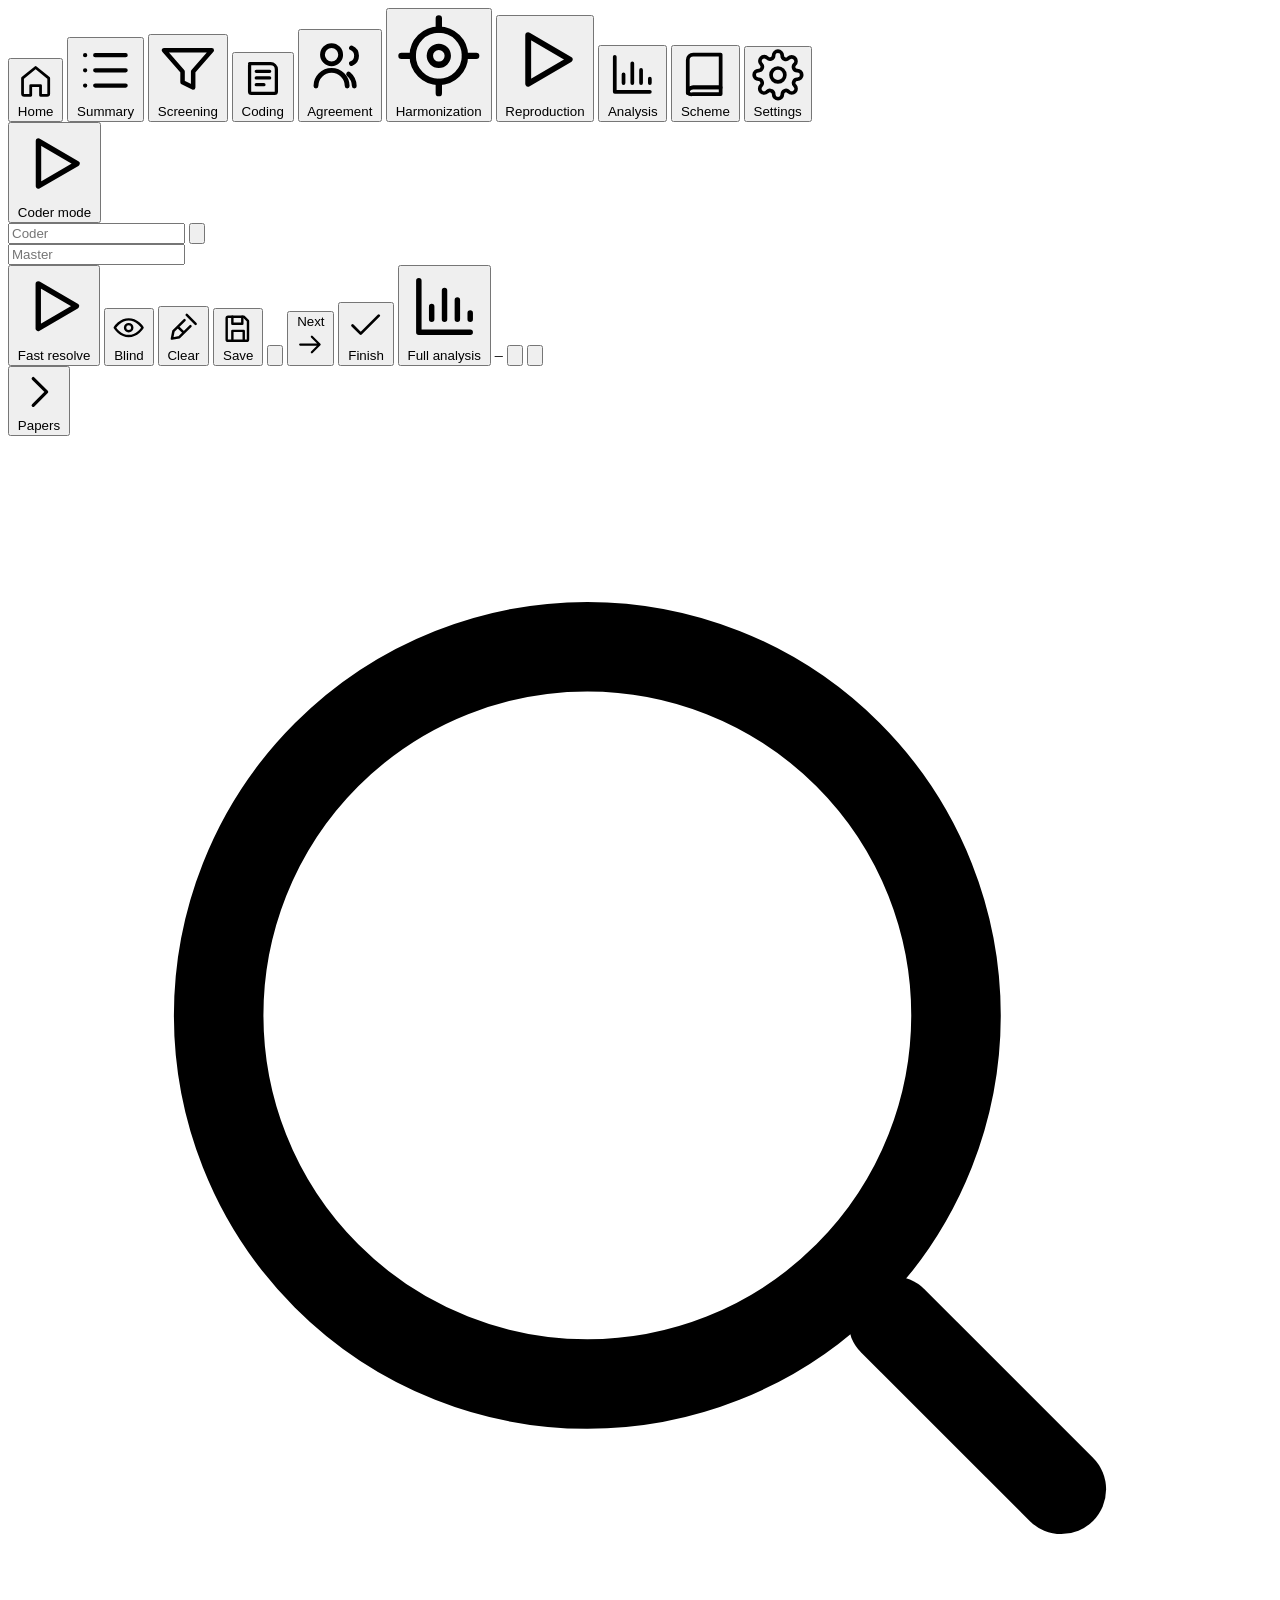
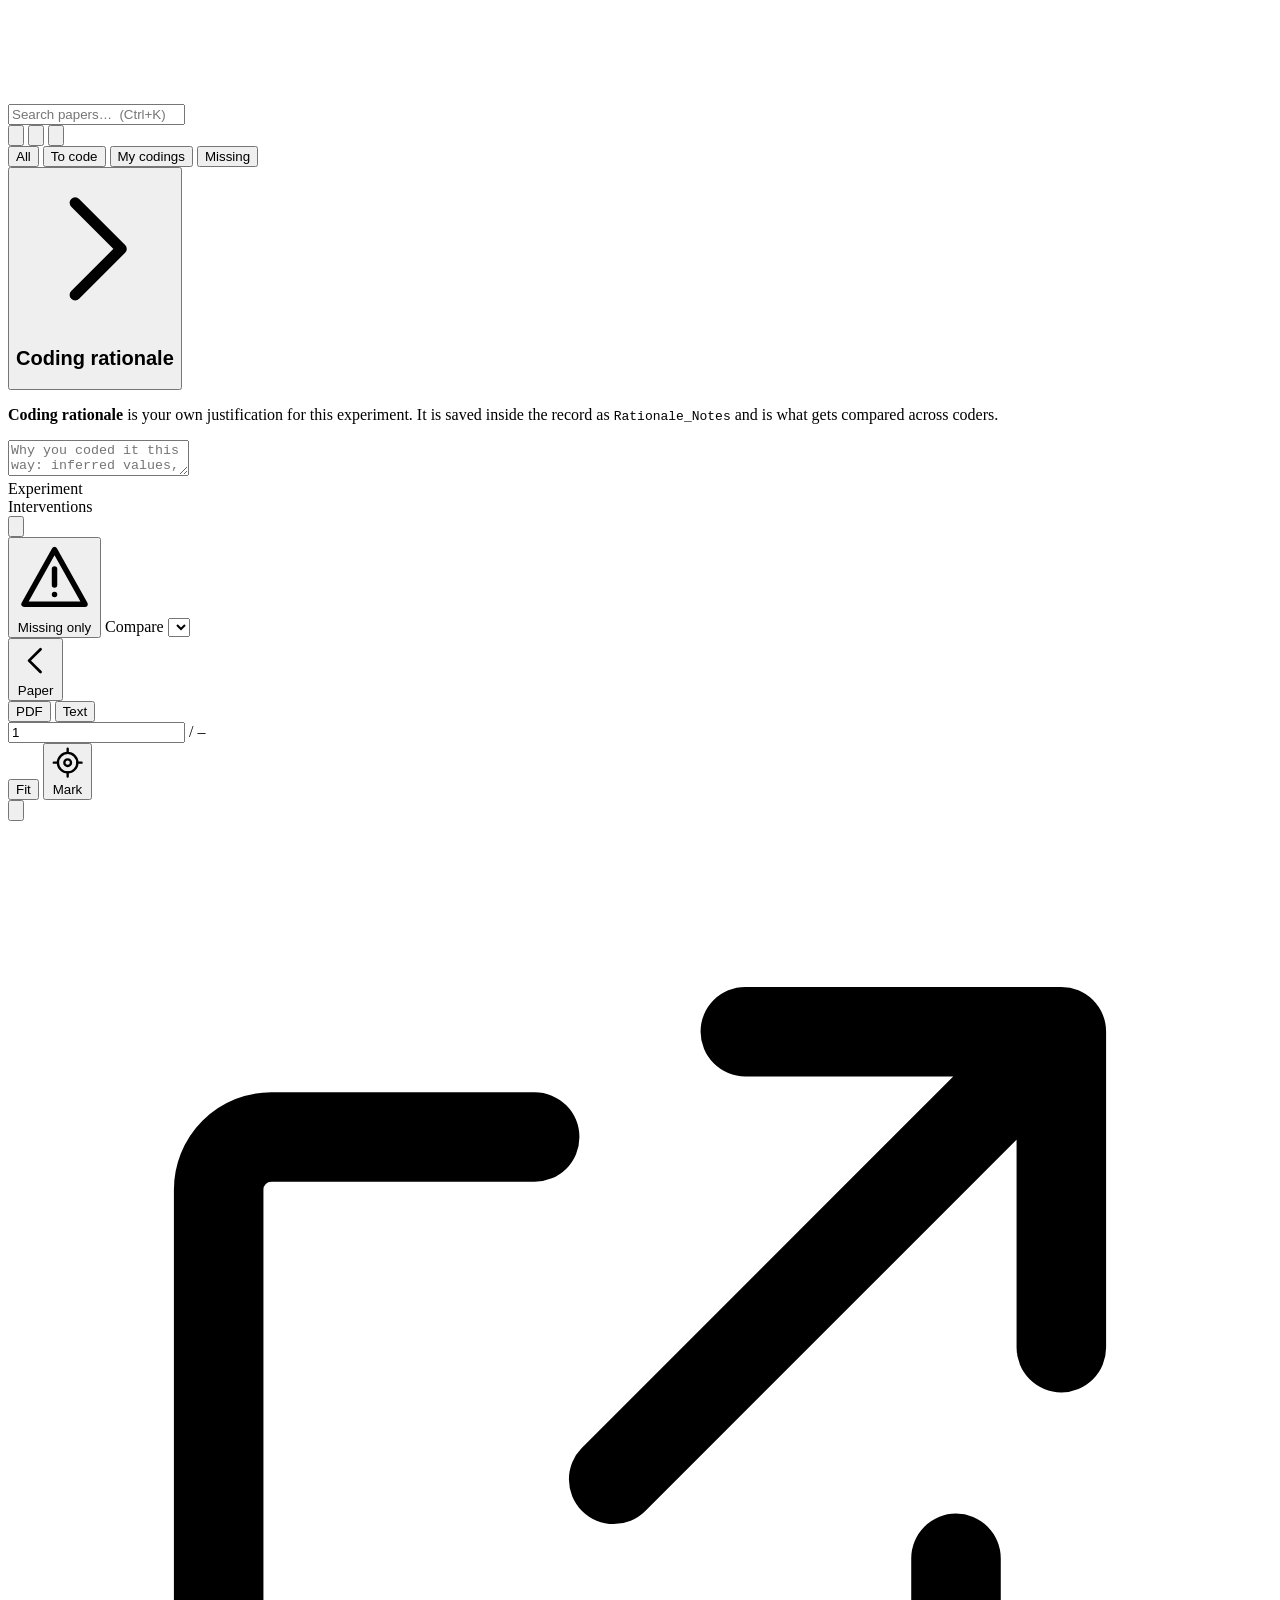
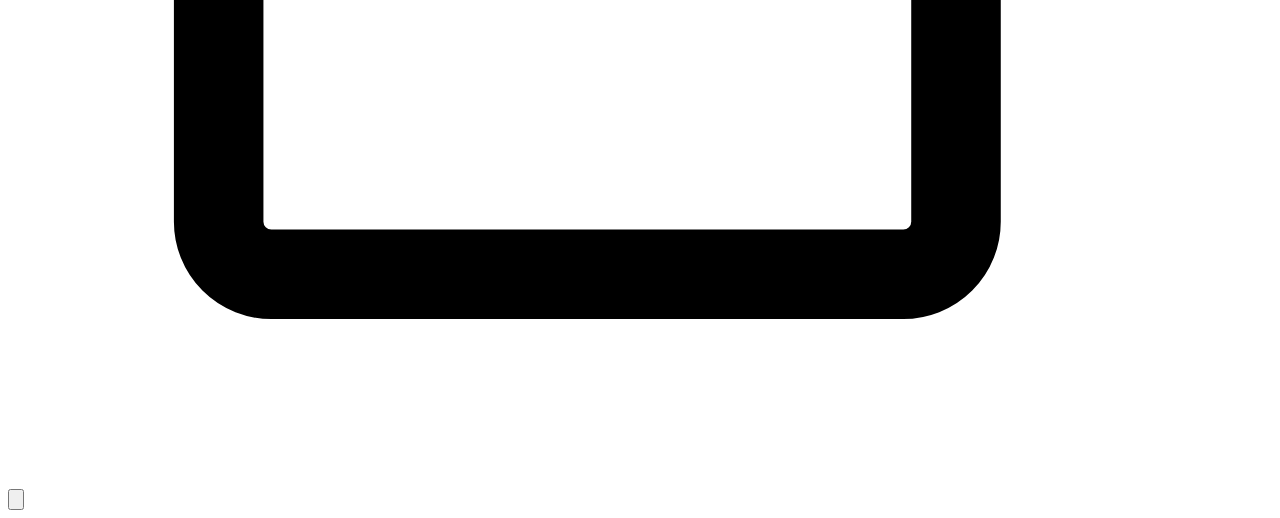
==== commit 9c21fb4c: "Online projects wave 3 (frontend): online badge + sync panel, open online project, Finish paper (sav" ====
--- a/Scripts/coding_web/static/index.html
+++ b/Scripts/coding_web/static/index.html
@@ -15,6 +15,7 @@
 <link rel="stylesheet" href="/static/schema.css">
 <link rel="stylesheet" href="/static/home.css">
 <link rel="stylesheet" href="/static/settings.css">
+<link rel="stylesheet" href="/static/online.css">
 </head>
 <body>
 
@@ -51,6 +52,7 @@
     <symbol id="i-pencil" viewBox="0 0 24 24"><path d="M4 20h4L20 8l-4-4L4 16v4Z"/><path d="M13 7l4 4"/></symbol>
     <symbol id="i-grip" viewBox="0 0 24 24"><path d="M9 6h.01M9 12h.01M9 18h.01M15 6h.01M15 12h.01M15 18h.01"/></symbol>
     <symbol id="i-gear" viewBox="0 0 24 24"><circle cx="12" cy="12" r="3.2"/><path d="M19.4 15a1.7 1.7 0 0 0 .34 1.87l.06.06a2 2 0 1 1-2.83 2.83l-.06-.06a1.7 1.7 0 0 0-1.87-.34 1.7 1.7 0 0 0-1 1.55V21a2 2 0 1 1-4 0v-.09a1.7 1.7 0 0 0-1.11-1.55 1.7 1.7 0 0 0-1.87.34l-.06.06a2 2 0 1 1-2.83-2.83l.06-.06a1.7 1.7 0 0 0 .34-1.87 1.7 1.7 0 0 0-1.55-1H3a2 2 0 1 1 0-4h.09a1.7 1.7 0 0 0 1.55-1.11 1.7 1.7 0 0 0-.34-1.87l-.06-.06a2 2 0 1 1 2.83-2.83l.06.06a1.7 1.7 0 0 0 1.87.34H9a1.7 1.7 0 0 0 1-1.55V3a2 2 0 1 1 4 0v.09a1.7 1.7 0 0 0 1 1.55 1.7 1.7 0 0 0 1.87-.34l.06-.06a2 2 0 1 1 2.83 2.83l-.06.06a1.7 1.7 0 0 0-.34 1.87V9a1.7 1.7 0 0 0 1.55 1H21a2 2 0 1 1 0 4h-.09a1.7 1.7 0 0 0-1.51 1Z"/></symbol>
+    <symbol id="i-lock" viewBox="0 0 24 24"><rect x="4.5" y="10.5" width="15" height="10" rx="2"/><path d="M8 10.5V7a4 4 0 0 1 8 0v3.5"/></symbol>
   </defs>
 </svg>
 
@@ -145,6 +147,10 @@
       <span class="btn-label">Next</span>
       <svg viewBox="0 0 24 24" fill="none" stroke="currentColor" stroke-width="1.7" stroke-linecap="round" stroke-linejoin="round"><use href="#i-next"/></svg>
     </button>
+    <button class="btn" id="finish-btn" title="Finish this paper — save, mark it done for your coder, and open the next one (finishes = done marks, so it also works offline and in a local folder)">
+      <svg viewBox="0 0 24 24" fill="none" stroke="currentColor" stroke-width="1.7" stroke-linecap="round" stroke-linejoin="round"><use href="#i-check"/></svg>
+      <span class="btn-label">Finish</span>
+    </button>
     <button class="btn" id="merge-btn" hidden title="Merge your abstract-screening decisions into master_dataset.xlsx">
       <svg viewBox="0 0 24 24" fill="none" stroke="currentColor" stroke-width="1.7" stroke-linecap="round" stroke-linejoin="round"><use href="#i-copy"/></svg>
       <span class="btn-label">Merge</span>
@@ -154,6 +160,15 @@
       <span class="btn-label">Full analysis</span>
     </button>
     <span class="pill" id="an-gen" title="Analysis results last updated">–</span>
+    <button class="btn cs-online-badge" id="online-badge" hidden data-mode="local" title="Online project status — click for sync, conflicts, locks and cache">
+      <span class="cs-online-dot" aria-hidden="true"></span>
+      <span class="btn-label" id="online-badge-text">Local</span>
+      <span class="cs-online-flag" id="online-badge-flag" hidden></span>
+    </button>
+    <button class="btn ghost" id="online-admin-btn" hidden title="Project admin — members, assignments, blinding, publish and audit (owners)">
+      <svg viewBox="0 0 24 24" fill="none" stroke="currentColor" stroke-width="1.7" stroke-linecap="round" stroke-linejoin="round"><use href="#i-users"/></svg>
+      <span class="btn-label">Project admin</span>
+    </button>
     <button class="btn ghost icon" id="project-btn" aria-label="Project folder" title="Choose the project folder (Papers/, Text/, Extraction/)">
       <svg viewBox="0 0 24 24" fill="none" stroke="currentColor" stroke-width="1.7" stroke-linecap="round" stroke-linejoin="round"><use href="#i-folder"/></svg>
     </button>
@@ -914,6 +929,11 @@
     <p class="proj-status" id="project-status"></p>
   </div>
   <div class="sheet-foot">
+    <button class="btn ghost" id="project-online" title="Connect to a studio server and open one of its online projects">
+      <svg viewBox="0 0 24 24" fill="none" stroke="currentColor" stroke-width="1.7" stroke-linecap="round" stroke-linejoin="round"><use href="#i-users"/></svg>
+      Open online project…
+    </button>
+    <span style="flex:1"></span>
     <button class="btn ghost" id="project-cancel">Cancel</button>
     <button class="btn primary" id="project-save">Use this folder</button>
   </div>
@@ -944,6 +964,11 @@
 </main>
 
 <div class="toasts" id="toasts"></div>
+
+<!-- Mount point of the online project admin panel (admin_online.js).  Empty on
+     purpose: the admin UI is a separate module that hooks into this container
+     when the header's "Project admin" entry dispatches cs:online-admin-open. -->
+<div id="online-admin-root"></div>
 
 <main class="workspace settings" id="view-settings" hidden>
   <div class="st-page">
@@ -1017,5 +1042,6 @@
 <script src="/static/repro.js"></script>
 <script src="/static/home.js"></script>
 <script src="/static/settings.js"></script>
+<script src="/static/online.js"></script>
 </body>
 </html>
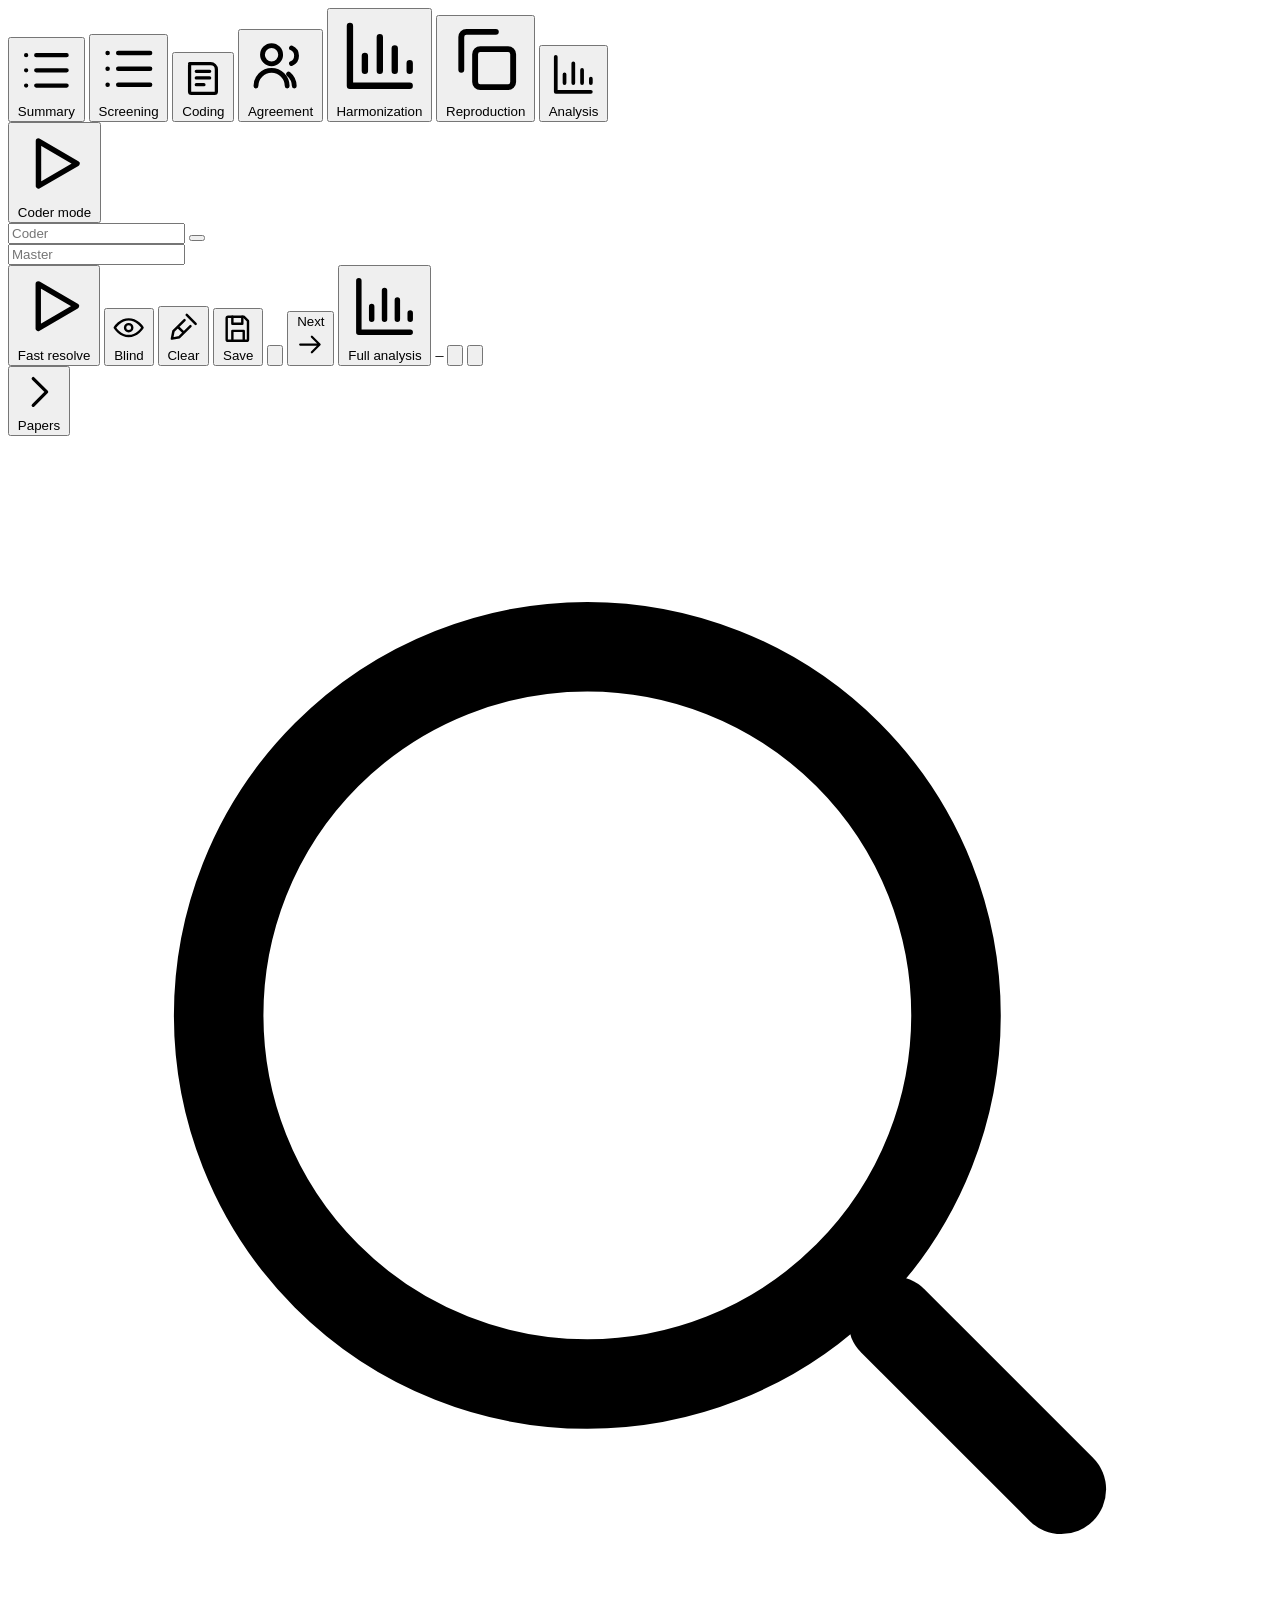
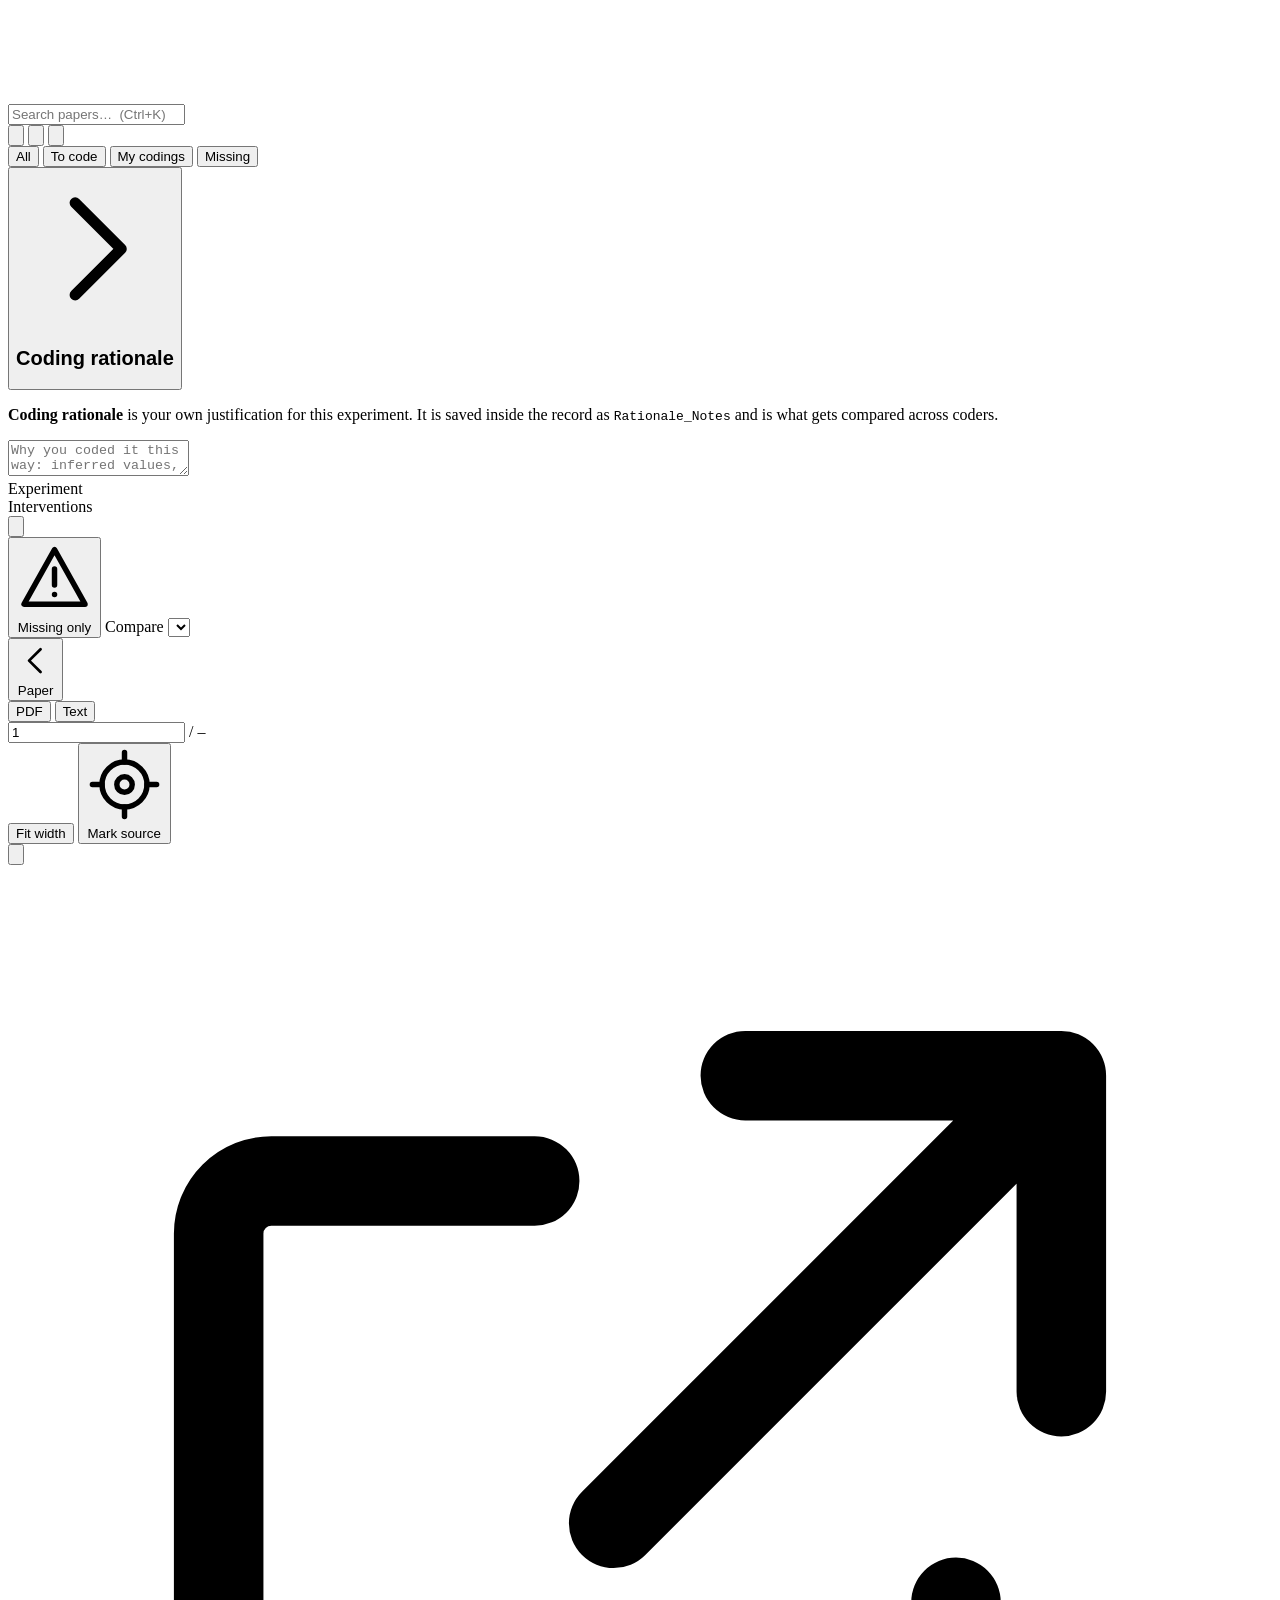
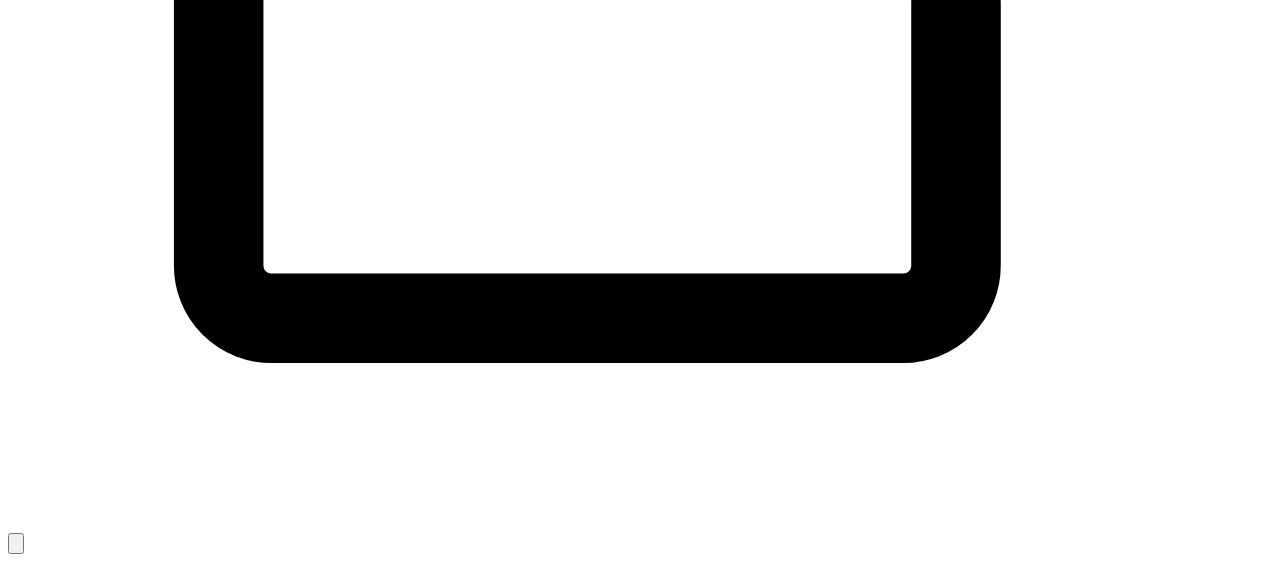
==== commit 820171f4: "Snapshot of uncommitted work in the project folder (as of 2026-11-24) Copied byte-for-byte from the " ====
--- a/Scripts/coding_web/static/index.html
+++ b/Scripts/coding_web/static/index.html
@@ -12,10 +12,6 @@
 <link rel="stylesheet" href="/static/screening.css">
 <link rel="stylesheet" href="/static/agreement.css">
 <link rel="stylesheet" href="/static/repro.css">
-<link rel="stylesheet" href="/static/schema.css">
-<link rel="stylesheet" href="/static/home.css">
-<link rel="stylesheet" href="/static/settings.css">
-<link rel="stylesheet" href="/static/online.css">
 </head>
 <body>
 
@@ -48,69 +44,50 @@
     <symbol id="i-chart" viewBox="0 0 24 24"><path d="M4 20V4M4 20h16"/><path d="M8 16v-4M12 16V7M16 16v-6M20 16v-2"/></symbol>
     <symbol id="i-play" viewBox="0 0 24 24"><path d="M7 5l12 7-12 7V5Z"/></symbol>
     <symbol id="i-shuffle" viewBox="0 0 24 24"><path d="M4 7h3l10 10h3M4 17h3l3-3M14 7h6M20 7l-3-3M20 7l-3 3M20 17l-3-3M20 17l-3 3"/></symbol>
-    <symbol id="i-home" viewBox="0 0 24 24"><path d="M4 10.5 12 4l8 6.5V20a1 1 0 0 1-1 1h-4v-6H9v6H5a1 1 0 0 1-1-1v-9.5Z"/></symbol>
-    <symbol id="i-pencil" viewBox="0 0 24 24"><path d="M4 20h4L20 8l-4-4L4 16v4Z"/><path d="M13 7l4 4"/></symbol>
-    <symbol id="i-grip" viewBox="0 0 24 24"><path d="M9 6h.01M9 12h.01M9 18h.01M15 6h.01M15 12h.01M15 18h.01"/></symbol>
-    <symbol id="i-gear" viewBox="0 0 24 24"><circle cx="12" cy="12" r="3.2"/><path d="M19.4 15a1.7 1.7 0 0 0 .34 1.87l.06.06a2 2 0 1 1-2.83 2.83l-.06-.06a1.7 1.7 0 0 0-1.87-.34 1.7 1.7 0 0 0-1 1.55V21a2 2 0 1 1-4 0v-.09a1.7 1.7 0 0 0-1.11-1.55 1.7 1.7 0 0 0-1.87.34l-.06.06a2 2 0 1 1-2.83-2.83l.06-.06a1.7 1.7 0 0 0 .34-1.87 1.7 1.7 0 0 0-1.55-1H3a2 2 0 1 1 0-4h.09a1.7 1.7 0 0 0 1.55-1.11 1.7 1.7 0 0 0-.34-1.87l-.06-.06a2 2 0 1 1 2.83-2.83l.06.06a1.7 1.7 0 0 0 1.87.34H9a1.7 1.7 0 0 0 1-1.55V3a2 2 0 1 1 4 0v.09a1.7 1.7 0 0 0 1 1.55 1.7 1.7 0 0 0 1.87-.34l.06-.06a2 2 0 1 1 2.83 2.83l-.06.06a1.7 1.7 0 0 0-.34 1.87V9a1.7 1.7 0 0 0 1.55 1H21a2 2 0 1 1 0 4h-.09a1.7 1.7 0 0 0-1.51 1Z"/></symbol>
-    <symbol id="i-lock" viewBox="0 0 24 24"><rect x="4.5" y="10.5" width="15" height="10" rx="2"/><path d="M8 10.5V7a4 4 0 0 1 8 0v3.5"/></symbol>
   </defs>
 </svg>
 
 <header class="topbar">
   <nav class="toptabs" role="tablist" aria-label="Sections">
-    <button class="viewtab is-icon" data-view="home" role="tab" aria-selected="false" title="Home - open or create a project, and read the tutorial">
-      <svg viewBox="0 0 24 24" fill="none" stroke="currentColor" stroke-width="1.7" stroke-linecap="round" stroke-linejoin="round"><use href="#i-home"/></svg>
-      <span class="tab-label">Home</span>
-    </button>
-    <button class="viewtab" data-view="summary" role="tab" aria-selected="false" title="Summary - what is coded, at a glance">
+    <button class="viewtab" data-view="summary" role="tab" aria-selected="false">
       <svg viewBox="0 0 24 24" fill="none" stroke="currentColor" stroke-width="1.7" stroke-linecap="round" stroke-linejoin="round"><use href="#i-list"/></svg>
-      <span class="tab-label">Summary</span>
-    </button>
-    <button class="viewtab" data-view="screening" role="tab" aria-selected="false" title="Screening - the abstracts and the inclusion verdicts">
-      <svg viewBox="0 0 24 24" fill="none" stroke="currentColor" stroke-width="1.7" stroke-linecap="round" stroke-linejoin="round"><use href="#i-filter"/></svg>
-      <span class="tab-label">Screening</span>
-    </button>
-    <button class="viewtab active" data-view="coding" role="tab" aria-selected="true" title="Coding - the paper and its coding form">
+      Summary
+    </button>
+    <button class="viewtab" data-view="screening" role="tab" aria-selected="false">
+      <svg viewBox="0 0 24 24" fill="none" stroke="currentColor" stroke-width="1.7" stroke-linecap="round" stroke-linejoin="round"><use href="#i-list"/></svg>
+      Screening
+    </button>
+    <button class="viewtab active" data-view="coding" role="tab" aria-selected="true">
       <svg viewBox="0 0 24 24" fill="none" stroke="currentColor" stroke-width="1.7" stroke-linecap="round" stroke-linejoin="round"><use href="#i-mark"/></svg>
-      <span class="tab-label">Coding</span>
-    </button>
-    <button class="viewtab" data-view="agreement" role="tab" aria-selected="false" title="Agreement - inter-rater reliability and conflicts">
+      Coding
+    </button>
+    <button class="viewtab" data-view="agreement" role="tab" aria-selected="false">
       <svg viewBox="0 0 24 24" fill="none" stroke="currentColor" stroke-width="1.7" stroke-linecap="round" stroke-linejoin="round"><use href="#i-users"/></svg>
-      <span class="tab-label">Agreement</span>
-    </button>
-    <button class="viewtab" data-view="coverage" role="tab" aria-selected="false" title="Harmonization - coverage of the harmonised sidecars">
-      <svg viewBox="0 0 24 24" fill="none" stroke="currentColor" stroke-width="1.7" stroke-linecap="round" stroke-linejoin="round"><use href="#i-target"/></svg>
-      <span class="tab-label">Harmonization</span>
-    </button>
-    <button class="viewtab" data-view="reproduction" role="tab" aria-selected="false" title="Reproduction - re-running a study's own results">
+      Agreement
+    </button>
+    <button class="viewtab" data-view="coverage" role="tab" aria-selected="false">
+      <svg viewBox="0 0 24 24" fill="none" stroke="currentColor" stroke-width="1.7" stroke-linecap="round" stroke-linejoin="round"><use href="#i-chart"/></svg>
+      Harmonization
+    </button>
+    <button class="viewtab" data-view="reproduction" role="tab" aria-selected="false">
+      <svg viewBox="0 0 24 24" fill="none" stroke="currentColor" stroke-width="1.7" stroke-linecap="round" stroke-linejoin="round"><use href="#i-copy"/></svg>
+      Reproduction
+    </button>
+    <button class="viewtab" data-view="analysis" role="tab" aria-selected="false">
+      <svg viewBox="0 0 24 24" fill="none" stroke="currentColor" stroke-width="1.7" stroke-linecap="round" stroke-linejoin="round"><use href="#i-chart"/></svg>
+      Analysis
+    </button>
+  </nav>
+
+  <div class="actions">
+    <button class="btn" id="coder-mode" aria-pressed="false" title="Coder mode — auto-advance between fields; in screening a verdict jumps to the next unfilled criterion and the last one loads the next abstract">
       <svg viewBox="0 0 24 24" fill="none" stroke="currentColor" stroke-width="1.7" stroke-linecap="round" stroke-linejoin="round"><use href="#i-play"/></svg>
-      <span class="tab-label">Reproduction</span>
-    </button>
-    <button class="viewtab" data-view="analysis" role="tab" aria-selected="false" title="Analysis - the pooled models and the figures">
-      <svg viewBox="0 0 24 24" fill="none" stroke="currentColor" stroke-width="1.7" stroke-linecap="round" stroke-linejoin="round"><use href="#i-chart"/></svg>
-      <span class="tab-label">Analysis</span>
-    </button>
-    <button class="viewtab" data-view="scheme" role="tab" aria-selected="false" title="Scheme - the coding scheme: blocks, fields, conditions, kinds">
-      <svg viewBox="0 0 24 24" fill="none" stroke="currentColor" stroke-width="1.7" stroke-linecap="round" stroke-linejoin="round"><use href="#i-book"/></svg>
-      <span class="tab-label">Scheme</span>
-    </button>
-    <button class="viewtab" data-view="settings" role="tab" aria-selected="false" title="Settings - the project's AGENTS.md, and the application's updates">
-      <svg viewBox="0 0 24 24" fill="none" stroke="currentColor" stroke-width="1.7" stroke-linecap="round" stroke-linejoin="round"><use href="#i-gear"/></svg>
-      <span class="tab-label">Settings</span>
-    </button>
-  </nav>
-
-  <div class="actions">
-    <button class="btn" id="coder-mode" data-compact="1" aria-pressed="false" title="Coder mode — auto-advance between fields; in screening a verdict jumps to the next unfilled criterion and the last one loads the next abstract">
-      <svg viewBox="0 0 24 24" fill="none" stroke="currentColor" stroke-width="1.7" stroke-linecap="round" stroke-linejoin="round"><use href="#i-play"/></svg>
-      <span class="btn-label">Coder mode</span>
+      Coder mode
     </button>
     <div class="field-inline coder-field">
       <div class="coder-pick" id="coder-pick">
         <input class="input" id="coder-input" placeholder="Coder" autocomplete="off" spellcheck="false" role="combobox" aria-haspopup="listbox" aria-expanded="false" aria-controls="coder-menu" title="Your coder name - pick one from the list, or add yourself with your initials">
-        <button class="coder-caret" id="coder-caret" type="button" tabindex="-1" aria-label="Show the coders">
-          <svg viewBox="0 0 24 24" fill="none" stroke="currentColor" stroke-width="1.7" stroke-linecap="round" stroke-linejoin="round"><use href="#i-caret"/></svg>
-        </button>
+        <button class="coder-caret" id="coder-caret" type="button" tabindex="-1" aria-label="Show the coders"></button>
         <div class="coder-menu" id="coder-menu" hidden>
           <div class="coder-menu-list" id="coder-menu-list" role="listbox" aria-label="Coders"></div>
           <div class="coder-add">
@@ -124,51 +101,38 @@
     <div class="field-inline master-top" id="master-field">
       <input class="input" id="ag-master" placeholder="Master" autocomplete="off" spellcheck="false">
     </div>
-    <button class="btn" id="ag-fast" data-compact="1" aria-pressed="false" title="Fast resolve — auto-select the next conflict, follow it in the paper, press a coder's number to settle, auto-advance">
+    <button class="btn" id="ag-fast" aria-pressed="false" title="Fast resolve — auto-select the next conflict, follow it in the paper, press a coder's number to settle, auto-advance">
       <svg viewBox="0 0 24 24" fill="none" stroke="currentColor" stroke-width="1.7" stroke-linecap="round" stroke-linejoin="round"><use href="#i-play"/></svg>
-      <span class="btn-label">Fast resolve</span>
-    </button>
-    <button class="btn" id="blind-btn" data-compact="1" aria-pressed="false" title="Blind coding — hide existing coding (Ctrl+B)">
+      Fast resolve
+    </button>
+    <button class="btn" id="blind-btn" aria-pressed="false" title="Blind coding — hide existing coding (Ctrl+B)">
       <svg viewBox="0 0 24 24" fill="none" stroke="currentColor" stroke-width="1.7" stroke-linecap="round" stroke-linejoin="round"><use href="#i-eye" id="blind-icon"/></svg>
-      <span class="btn-label" id="blind-label">Blind</span>
-    </button>
-    <button class="btn ghost danger" id="clear-btn" data-compact="1" title="Clear the manual coding for this paper">
+      <span id="blind-label">Blind</span>
+    </button>
+    <button class="btn ghost danger" id="clear-btn" title="Clear the manual coding for this paper">
       <svg viewBox="0 0 24 24" fill="none" stroke="currentColor" stroke-width="1.7" stroke-linecap="round" stroke-linejoin="round"><use href="#i-broom"/></svg>
-      <span class="btn-label" id="clear-label">Clear</span>
+      <span id="clear-label">Clear</span>
     </button>
     <button class="btn" id="save-btn" title="Save coding with coder suffix (Ctrl+S)">
       <svg viewBox="0 0 24 24" fill="none" stroke="currentColor" stroke-width="1.7" stroke-linecap="round" stroke-linejoin="round"><use href="#i-save"/></svg>
-      <span class="btn-label">Save</span>
+      Save
     </button>
     <button class="btn" id="shuffle-btn" title="Shuffle — jump to a random study you have not coded yet">
       <svg viewBox="0 0 24 24" fill="none" stroke="currentColor" stroke-width="1.7" stroke-linecap="round" stroke-linejoin="round"><use href="#i-shuffle"/></svg>
     </button>
     <button class="btn primary" id="next-btn" title="Save and open the next paper (Ctrl+Enter or Insert)">
-      <span class="btn-label">Next</span>
+      Next
       <svg viewBox="0 0 24 24" fill="none" stroke="currentColor" stroke-width="1.7" stroke-linecap="round" stroke-linejoin="round"><use href="#i-next"/></svg>
-    </button>
-    <button class="btn" id="finish-btn" title="Finish this paper — save, mark it done for your coder, and open the next one (finishes = done marks, so it also works offline and in a local folder)">
-      <svg viewBox="0 0 24 24" fill="none" stroke="currentColor" stroke-width="1.7" stroke-linecap="round" stroke-linejoin="round"><use href="#i-check"/></svg>
-      <span class="btn-label">Finish</span>
     </button>
     <button class="btn" id="merge-btn" hidden title="Merge your abstract-screening decisions into master_dataset.xlsx">
       <svg viewBox="0 0 24 24" fill="none" stroke="currentColor" stroke-width="1.7" stroke-linecap="round" stroke-linejoin="round"><use href="#i-copy"/></svg>
-      <span class="btn-label">Merge</span>
+      Merge
     </button>
     <button class="btn" id="an-full-top" title="Generate every diagram and table (full analysis)">
       <svg viewBox="0 0 24 24" fill="none" stroke="currentColor" stroke-width="1.7" stroke-linecap="round" stroke-linejoin="round"><use href="#i-chart"/></svg>
-      <span class="btn-label">Full analysis</span>
+      Full analysis
     </button>
     <span class="pill" id="an-gen" title="Analysis results last updated">–</span>
-    <button class="btn cs-online-badge" id="online-badge" hidden data-mode="local" title="Online project status — click for sync, conflicts, locks and cache">
-      <span class="cs-online-dot" aria-hidden="true"></span>
-      <span class="btn-label" id="online-badge-text">Local</span>
-      <span class="cs-online-flag" id="online-badge-flag" hidden></span>
-    </button>
-    <button class="btn ghost" id="online-admin-btn" hidden title="Project admin — members, assignments, blinding, publish and audit (owners)">
-      <svg viewBox="0 0 24 24" fill="none" stroke="currentColor" stroke-width="1.7" stroke-linecap="round" stroke-linejoin="round"><use href="#i-users"/></svg>
-      <span class="btn-label">Project admin</span>
-    </button>
     <button class="btn ghost icon" id="project-btn" aria-label="Project folder" title="Choose the project folder (Papers/, Text/, Extraction/)">
       <svg viewBox="0 0 24 24" fill="none" stroke="currentColor" stroke-width="1.7" stroke-linecap="round" stroke-linejoin="round"><use href="#i-folder"/></svg>
     </button>
@@ -177,78 +141,6 @@
     </button>
   </div>
 </header>
-<main class="workspace home" id="view-home" hidden>
-  <div class="home-page">
-
-    <header class="home-hero">
-      <h1>CodingStudio</h1>
-      <p class="home-tagline" id="home-tagline"></p>
-    </header>
-
-    <p class="home-flash" id="home-flash" hidden></p>
-
-    <div class="home-top">
-      <section class="home-box">
-        <header class="home-box-head">
-          <h2>Projects</h2>
-          <span class="home-grow"></span>
-          <button class="btn icon" id="home-refresh" title="Reload the project list" aria-label="Reload the project list">
-            <svg viewBox="0 0 24 24" fill="none" stroke="currentColor" stroke-width="1.7" stroke-linecap="round" stroke-linejoin="round"><use href="#i-undo"/></svg>
-          </button>
-          <button class="btn" id="home-new-toggle" aria-pressed="false" aria-controls="home-new-form" title="Create a project folder">
-            <svg viewBox="0 0 24 24" fill="none" stroke="currentColor" stroke-width="1.7" stroke-linecap="round" stroke-linejoin="round"><use href="#i-plus"/></svg>
-            New project
-          </button>
-          <button class="btn primary" id="home-open-btn" title="Choose an existing project folder">
-            <svg viewBox="0 0 24 24" fill="none" stroke="currentColor" stroke-width="1.7" stroke-linecap="round" stroke-linejoin="round"><use href="#i-folder"/></svg>
-            Open a folder
-          </button>
-        </header>
-        <div class="home-box-body">
-          <div class="home-projects" id="home-projects"></div>
-        </div>
-        <form class="home-new" id="home-new-form" hidden autocomplete="off">
-          <div class="home-new-grid">
-            <label class="home-field">
-              <span>Name</span>
-              <input class="input" id="home-new-name" placeholder="My study" spellcheck="false">
-            </label>
-            <label class="home-field">
-              <span>Parent folder</span>
-              <input class="input mono-val" id="home-new-parent" placeholder="C:\path\to\projects" spellcheck="false">
-            </label>
-            <label class="home-field">
-              <span>Scheme</span>
-              <select class="select" id="home-new-template">
-                <option value="blank">Blank scheme</option>
-                <option value="copy">Copy the current scheme</option>
-              </select>
-            </label>
-          </div>
-          <p class="home-error" id="home-new-error" hidden></p>
-          <p class="home-ok" id="home-new-ok" hidden></p>
-          <div class="home-new-actions">
-            <button class="btn primary" type="submit" id="home-new-create">Create project</button>
-            <button class="btn ghost" type="button" id="home-new-cancel">Cancel</button>
-          </div>
-        </form>
-      </section>
-
-      <section class="home-metrics" id="home-metric-grid" aria-label="The open project at a glance"></section>
-    </div>
-
-    <section class="home-docs">
-      <aside class="home-docs-nav">
-        <h2 class="home-docs-heading">Documentation</h2>
-        <div class="home-docs-list" id="home-docs-list"></div>
-      </aside>
-      <article class="home-docs-body">
-        <div class="md home-docs-text" id="home-docs-text"></div>
-      </article>
-    </section>
-
-  </div>
-</main>
 <main class="workspace" id="view-coding">
   <aside class="pane left" id="left-pane">
     <button class="rail rail-left" id="rail-left" title="Show the paper list" tabindex="-1">
@@ -369,10 +261,10 @@
           <input class="input" id="page-input" type="number" min="1" step="1" value="1">
           <span class="pagetotal">/ <span id="page-total">–</span></span>
         </div>
-        <button class="btn" id="fit-toggle" aria-pressed="true" title="Fit the page to the pane width">Fit</button>
+        <button class="btn" id="fit-toggle" aria-pressed="true" title="Fit page width">Fit width</button>
         <button class="btn" id="mark-btn" aria-pressed="false" title="Select text in the PDF, then click to record it as the source location for the focused variable">
           <svg viewBox="0 0 24 24" fill="none" stroke="currentColor" stroke-width="1.7" stroke-linecap="round" stroke-linejoin="round"><use href="#i-target"/></svg>
-          Mark
+          Mark source
         </button>
         <span class="pdf-markwarn" id="mark-warn" hidden></span>
         <div class="pdf-search">
@@ -486,7 +378,7 @@
             </button>
           </div>
           <div class="ag-studylist" id="ag-studies"></div>
-          <div class="ag-sidehead">Fields <span class="pill" id="ag-fieldcount">–</span></div>
+          <div class="ag-sidehead">Exclusion criteria <span class="pill" id="ag-fieldcount">–</span></div>
           <aside class="ag-fieldlist" id="ag-fields"></aside>
           <div id="ag-llmexcl" hidden></div>
         </aside>
@@ -553,14 +445,14 @@
     <div class="cv-head">
       <div class="an-title">
         <h1>Harmonization</h1>
-        <p>Label what each study's dataset still misses — one plain question at a time,
-          with the paper, the coding and the raw data beside you. The list is ordered by
-          the coverage pipeline's poolability-weighted missingness score: studies with the
-          <b>fewest open gaps</b> (the most pools already unblocked) come first, studies
-          missing everything last, finished studies at the end.</p>
-      </div>
-    </div>
-    <div class="cv-readiness" id="cv-funnel"></div>
+        <p>Every harmonized study ranked by the poolability-weighted missingness of the 11 essential
+          slots. Click a study or a slot chip to open the assignment workspace at that gap and label
+          the variable with value labels, example rows and codebook context. Machine statuses are
+          filled / missing / ambiguous; <b>n/a</b> and <b>confirmed</b> come from coder assignments.</p>
+      </div>
+    </div>
+    <section class="cv-kpis" id="cv-kpis"></section>
+    <div class="cv-funnel" id="cv-funnel"></div>
     <div class="cv-audit" id="cv-audit"></div>
     <div class="cv-toolbar">
       <div class="filters" id="cv-filters"></div>
@@ -789,12 +681,8 @@
               Bayesian priors currently selected at the top of this tab, plus the moderators chosen
               in the <b>Moderator</b> tab. Reliability, publication-bias analyses, the
               statistical-analysis subsection and the PRISMA chart are included automatically when
-              available. The PRISMA diagram counts <i>records</i> (master_dataset.xlsx rows),
-              deduplicated <i>reports</i>, and <i>studies included in review</i> (screening verdict
-              “Include”); the number of coded papers is reported beside it — a larger corpus, because
-              studies excluded at full text are still coded.</p>
+              available.</p>
             <img id="apa-prisma-img" alt="PRISMA flow diagram" hidden>
-            <p class="an-note" id="apa-prisma-counts" hidden></p>
           </div>
         </div>
       </div>
@@ -846,7 +734,11 @@
         <svg viewBox="0 0 24 24" fill="none" stroke="currentColor" stroke-width="1.7" stroke-linecap="round" stroke-linejoin="round"><use href="#i-copy"/></svg>
         Run all harmonizers
       </button>
-      <button class="btn primary" id="rp-repro" title="Run every Datasets/&lt;Key&gt;/&lt;Key&gt; - reproduction.py and rebuild reproduction_summary.xlsx">
+      <button class="btn" id="rp-dossier" title="Rebuild Results/repro_dossier/ and repro_dossier_index.csv for every study">
+    <svg viewBox="0 0 24 24" fill="none" stroke="currentColor" stroke-width="1.7" stroke-linecap="round" stroke-linejoin="round"><use href="#i-copy"/></svg>
+    Rebuild dossier
+  </button>
+  <button class="btn primary" id="rp-repro" title="Run every Datasets/&lt;Key&gt;/&lt;Key&gt; - reproduction.py and rebuild reproduction_summary.xlsx">
         <svg viewBox="0 0 24 24" fill="none" stroke="currentColor" stroke-width="1.7" stroke-linecap="round" stroke-linejoin="round"><use href="#i-play"/></svg>
         Run all reproducers
       </button>
@@ -855,6 +747,7 @@
         <input class="input" id="rp-only" placeholder="study substring" autocomplete="off" spellcheck="false">
       </label>
       <span class="pill" id="rp-status-pill">Idle</span>
+  <button class="btn danger" id="rp-cancel" hidden title="Kill the running step and its child processes">Cancel</button>
     </div>
 
     <section class="an-kpis" id="rp-kpis"></section>
@@ -929,110 +822,16 @@
     <p class="proj-status" id="project-status"></p>
   </div>
   <div class="sheet-foot">
-    <button class="btn ghost" id="project-online" title="Connect to a studio server and open one of its online projects">
-      <svg viewBox="0 0 24 24" fill="none" stroke="currentColor" stroke-width="1.7" stroke-linecap="round" stroke-linejoin="round"><use href="#i-users"/></svg>
-      Open online project…
-    </button>
-    <span style="flex:1"></span>
     <button class="btn ghost" id="project-cancel">Cancel</button>
     <button class="btn primary" id="project-save">Use this folder</button>
   </div>
 </dialog>
 
-<main class="workspace scheme" id="view-scheme" hidden>
-  <div class="scheme-layout">
-    <aside class="scheme-left" id="scheme-left"></aside>
-    <section class="scheme-right">
-      <div class="scheme-right-head">
-        <div class="seg" id="scheme-tabs" role="tablist" aria-label="Scheme editor panes">
-          <button class="active" data-spane="field" role="tab" aria-selected="true">Field details</button>
-          <button data-spane="prompt" role="tab" aria-selected="false">Prompt</button>
-        </div>
-        <span class="grow" style="flex:1"></span>
-        <span class="pill" id="scheme-state">–</span>
-      </div>
-      <div class="scheme-right-body" id="scheme-right-body"></div>
-    </section>
-  </div>
-  <div class="scheme-problems" id="scheme-problems" hidden></div>
-  <div class="scheme-foot">
-    <span class="scheme-foot-note" id="scheme-note"></span>
-    <span class="grow" style="flex:1"></span>
-    <button class="btn ghost" id="scheme-cancel">Cancel</button>
-    <button class="btn primary" id="scheme-save">Save scheme</button>
-  </div>
-</main>
-
 <div class="toasts" id="toasts"></div>
-
-<!-- Mount point of the online project admin panel (admin_online.js).  Empty on
-     purpose: the admin UI is a separate module that hooks into this container
-     when the header's "Project admin" entry dispatches cs:online-admin-open. -->
-<div id="online-admin-root"></div>
-
-<main class="workspace settings" id="view-settings" hidden>
-  <div class="st-page">
-    <aside class="st-nav">
-      <h1>Settings</h1>
-      <div class="st-nav-list" id="st-nav">
-        <button class="st-nav-item active" data-section="project" aria-pressed="true">
-          <span class="st-nav-title">Project documentation</span>
-          <span class="st-nav-sub">The AGENTS.md of the open project</span>
-        </button>
-        <button class="st-nav-item" data-section="updates" aria-pressed="false">
-          <span class="st-nav-title">Updates</span>
-          <span class="st-nav-sub">Check for, and install, a new version</span>
-        </button>
-      </div>
-    </aside>
-
-    <section class="st-body">
-      <div class="st-panel" id="st-panel-project">
-        <header class="st-head">
-          <h2>Project documentation</h2>
-          <p>Every project carries an <code>AGENTS.md</code> next to its folders: what
-            the project is, which scheme it codes against, and the rules that keep the
-            corpus valid. A colleague - or an agent - reads it before touching the folder.</p>
-          <p class="st-path" id="st-doc-path"></p>
-        </header>
-        <textarea class="textarea st-doc" id="st-doc" spellcheck="false" aria-label="The project's AGENTS.md"></textarea>
-        <div class="st-actions">
-          <button class="btn primary" id="st-doc-save">Save</button>
-          <button class="btn" id="st-doc-reset" title="Replace the file with a fresh template for this project">Restore template</button>
-          <span class="st-grow"></span>
-          <span class="st-status" id="st-doc-status"></span>
-        </div>
-      </div>
-
-      <div class="st-panel" id="st-panel-updates" hidden>
-        <header class="st-head">
-          <h2>Updates</h2>
-          <p>CodingStudio checks the releases of this project on GitHub. A new version
-            downloads next to the app and installs itself when you restart.</p>
-        </header>
-        <div class="st-versions">
-          <div class="st-version"><span>This version</span><b id="st-current">-</b></div>
-          <div class="st-version"><span>Latest release</span><b id="st-latest">-</b></div>
-        </div>
-        <p class="st-note" id="st-update-note" hidden></p>
-        <div class="st-actions">
-          <button class="btn" id="st-check">Check for updates</button>
-          <button class="btn primary" id="st-install" hidden>Download and install</button>
-          <a class="btn ghost" id="st-release-page" target="_blank" rel="noopener" hidden>Release notes</a>
-          <span class="st-grow"></span>
-          <span class="st-status" id="st-update-status"></span>
-        </div>
-        <div class="st-progress" id="st-progress" hidden><i id="st-progress-bar"></i></div>
-        <div class="md st-notes" id="st-notes" hidden></div>
-      </div>
-    </section>
-  </div>
-</main>
 
 <script src="/static/core.js"></script>
 <script src="/static/pdfsearch.js"></script>
 <script src="/static/app.js"></script>
-<script src="/static/schema.js"></script>
 <script src="/static/analysis.js"></script>
 <script src="/static/assignment.js"></script>
 <script src="/static/coverage.js"></script>
@@ -1040,8 +839,5 @@
 <script src="/static/screening.js"></script>
 <script src="/static/agreement.js"></script>
 <script src="/static/repro.js"></script>
-<script src="/static/home.js"></script>
-<script src="/static/settings.js"></script>
-<script src="/static/online.js"></script>
 </body>
 </html>
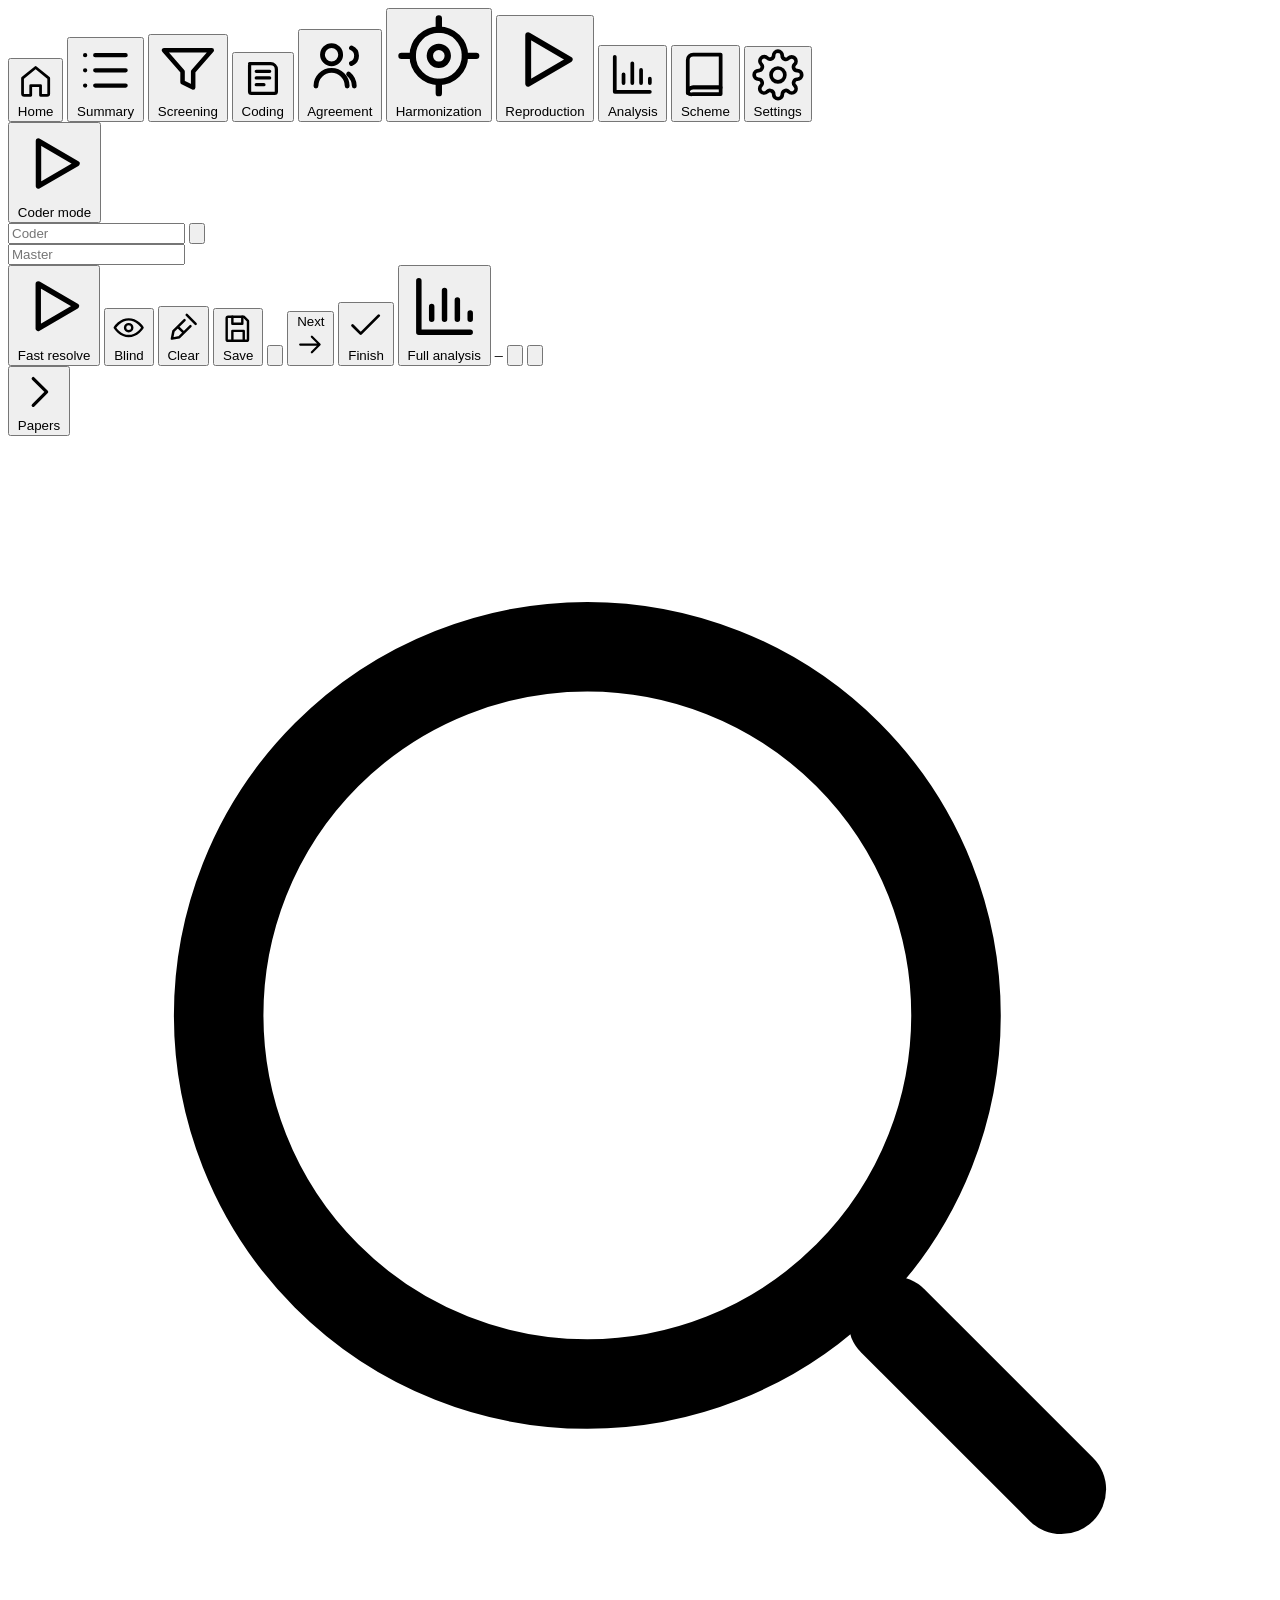
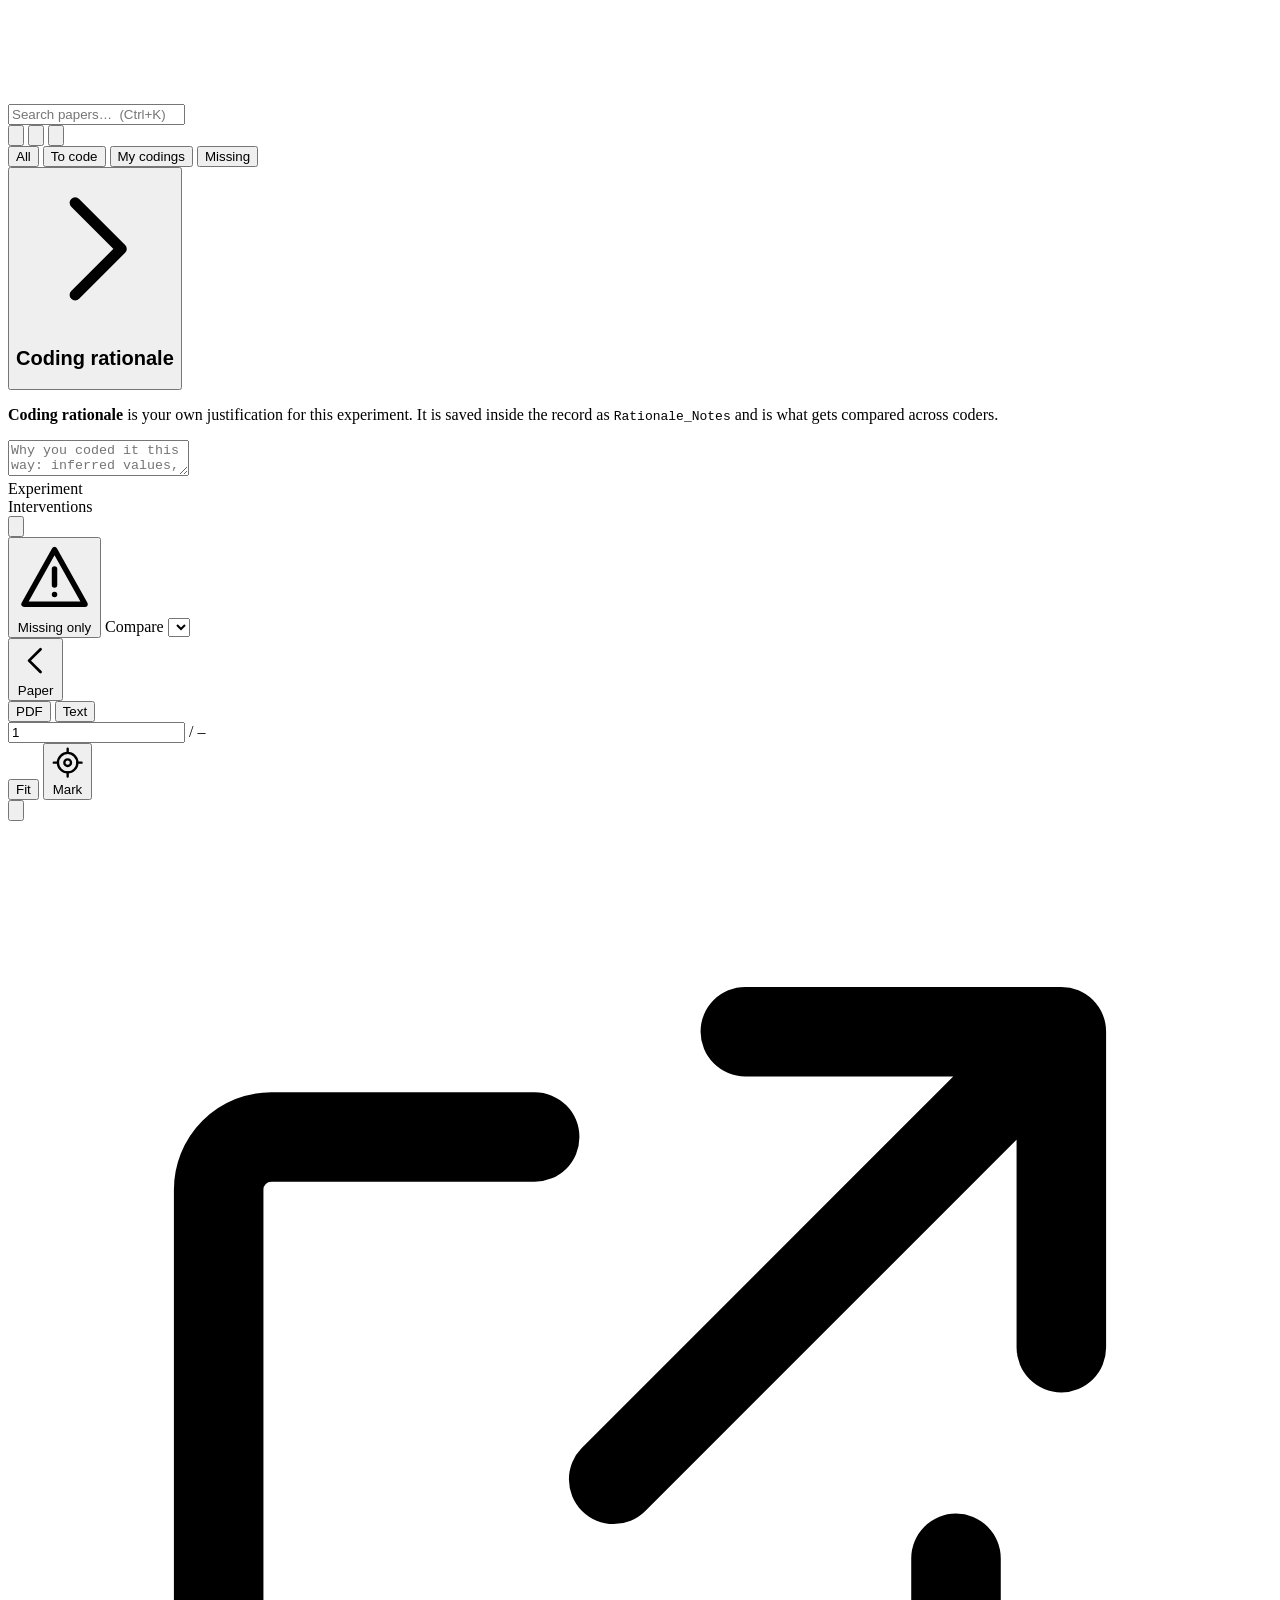
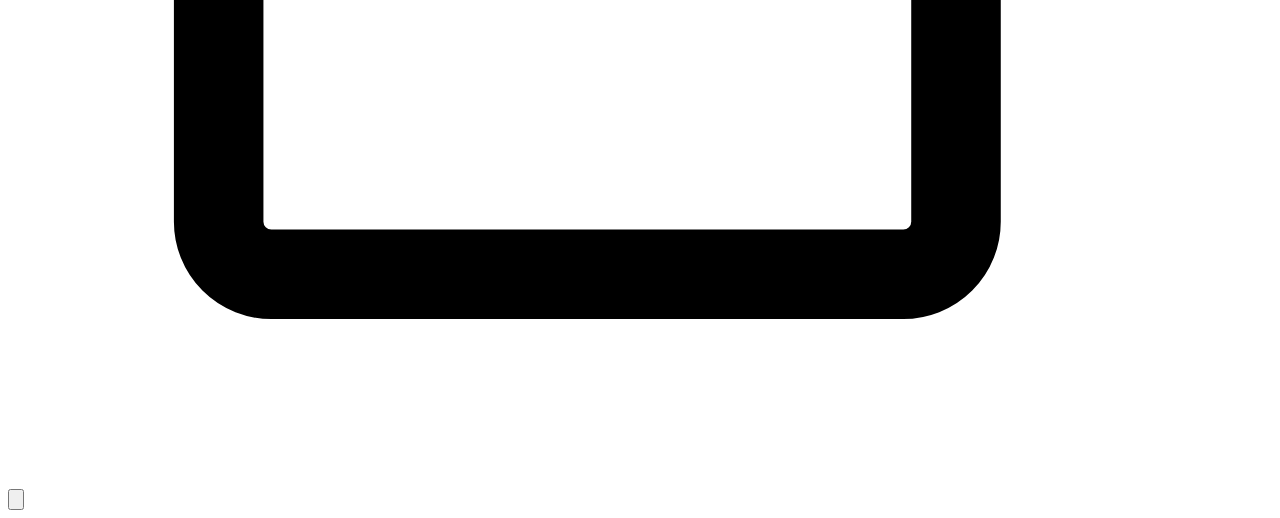
==== commit bb181b8c: "Merge feature/schema-module into the project folder's uncommitted work Base: main 4652254 + snapshot" ====
--- a/Scripts/coding_web/static/index.html
+++ b/Scripts/coding_web/static/index.html
@@ -4,14 +4,18 @@
 <meta charset="utf-8">
 <meta name="viewport" content="width=device-width, initial-scale=1">
 <title>Coding Studio · Misinformation Interventions</title>
-<link rel="stylesheet" href="/static/styles.css">
-<link rel="stylesheet" href="/static/analysis.css">
-<link rel="stylesheet" href="/static/assignment.css">
-<link rel="stylesheet" href="/static/coverage.css">
-<link rel="stylesheet" href="/static/summary.css">
-<link rel="stylesheet" href="/static/screening.css">
-<link rel="stylesheet" href="/static/agreement.css">
-<link rel="stylesheet" href="/static/repro.css">
+<link rel="stylesheet" href="static/styles.css">
+<link rel="stylesheet" href="static/analysis.css">
+<link rel="stylesheet" href="static/assignment.css">
+<link rel="stylesheet" href="static/coverage.css">
+<link rel="stylesheet" href="static/summary.css">
+<link rel="stylesheet" href="static/screening.css">
+<link rel="stylesheet" href="static/agreement.css">
+<link rel="stylesheet" href="static/repro.css">
+<link rel="stylesheet" href="static/schema.css">
+<link rel="stylesheet" href="static/home.css">
+<link rel="stylesheet" href="static/settings.css">
+<link rel="stylesheet" href="static/online.css">
 </head>
 <body>
 
@@ -44,50 +48,69 @@
     <symbol id="i-chart" viewBox="0 0 24 24"><path d="M4 20V4M4 20h16"/><path d="M8 16v-4M12 16V7M16 16v-6M20 16v-2"/></symbol>
     <symbol id="i-play" viewBox="0 0 24 24"><path d="M7 5l12 7-12 7V5Z"/></symbol>
     <symbol id="i-shuffle" viewBox="0 0 24 24"><path d="M4 7h3l10 10h3M4 17h3l3-3M14 7h6M20 7l-3-3M20 7l-3 3M20 17l-3-3M20 17l-3 3"/></symbol>
+    <symbol id="i-home" viewBox="0 0 24 24"><path d="M4 10.5 12 4l8 6.5V20a1 1 0 0 1-1 1h-4v-6H9v6H5a1 1 0 0 1-1-1v-9.5Z"/></symbol>
+    <symbol id="i-pencil" viewBox="0 0 24 24"><path d="M4 20h4L20 8l-4-4L4 16v4Z"/><path d="M13 7l4 4"/></symbol>
+    <symbol id="i-grip" viewBox="0 0 24 24"><path d="M9 6h.01M9 12h.01M9 18h.01M15 6h.01M15 12h.01M15 18h.01"/></symbol>
+    <symbol id="i-gear" viewBox="0 0 24 24"><circle cx="12" cy="12" r="3.2"/><path d="M19.4 15a1.7 1.7 0 0 0 .34 1.87l.06.06a2 2 0 1 1-2.83 2.83l-.06-.06a1.7 1.7 0 0 0-1.87-.34 1.7 1.7 0 0 0-1 1.55V21a2 2 0 1 1-4 0v-.09a1.7 1.7 0 0 0-1.11-1.55 1.7 1.7 0 0 0-1.87.34l-.06.06a2 2 0 1 1-2.83-2.83l.06-.06a1.7 1.7 0 0 0 .34-1.87 1.7 1.7 0 0 0-1.55-1H3a2 2 0 1 1 0-4h.09a1.7 1.7 0 0 0 1.55-1.11 1.7 1.7 0 0 0-.34-1.87l-.06-.06a2 2 0 1 1 2.83-2.83l.06.06a1.7 1.7 0 0 0 1.87.34H9a1.7 1.7 0 0 0 1-1.55V3a2 2 0 1 1 4 0v.09a1.7 1.7 0 0 0 1 1.55 1.7 1.7 0 0 0 1.87-.34l.06-.06a2 2 0 1 1 2.83 2.83l-.06.06a1.7 1.7 0 0 0-.34 1.87V9a1.7 1.7 0 0 0 1.55 1H21a2 2 0 1 1 0 4h-.09a1.7 1.7 0 0 0-1.51 1Z"/></symbol>
+    <symbol id="i-lock" viewBox="0 0 24 24"><rect x="4.5" y="10.5" width="15" height="10" rx="2"/><path d="M8 10.5V7a4 4 0 0 1 8 0v3.5"/></symbol>
   </defs>
 </svg>
 
 <header class="topbar">
   <nav class="toptabs" role="tablist" aria-label="Sections">
-    <button class="viewtab" data-view="summary" role="tab" aria-selected="false">
+    <button class="viewtab is-icon" data-view="home" role="tab" aria-selected="false" title="Home - open or create a project, and read the tutorial">
+      <svg viewBox="0 0 24 24" fill="none" stroke="currentColor" stroke-width="1.7" stroke-linecap="round" stroke-linejoin="round"><use href="#i-home"/></svg>
+      <span class="tab-label">Home</span>
+    </button>
+    <button class="viewtab" data-view="summary" role="tab" aria-selected="false" title="Summary - what is coded, at a glance">
       <svg viewBox="0 0 24 24" fill="none" stroke="currentColor" stroke-width="1.7" stroke-linecap="round" stroke-linejoin="round"><use href="#i-list"/></svg>
-      Summary
-    </button>
-    <button class="viewtab" data-view="screening" role="tab" aria-selected="false">
-      <svg viewBox="0 0 24 24" fill="none" stroke="currentColor" stroke-width="1.7" stroke-linecap="round" stroke-linejoin="round"><use href="#i-list"/></svg>
-      Screening
-    </button>
-    <button class="viewtab active" data-view="coding" role="tab" aria-selected="true">
+      <span class="tab-label">Summary</span>
+    </button>
+    <button class="viewtab" data-view="screening" role="tab" aria-selected="false" title="Screening - the abstracts and the inclusion verdicts">
+      <svg viewBox="0 0 24 24" fill="none" stroke="currentColor" stroke-width="1.7" stroke-linecap="round" stroke-linejoin="round"><use href="#i-filter"/></svg>
+      <span class="tab-label">Screening</span>
+    </button>
+    <button class="viewtab active" data-view="coding" role="tab" aria-selected="true" title="Coding - the paper and its coding form">
       <svg viewBox="0 0 24 24" fill="none" stroke="currentColor" stroke-width="1.7" stroke-linecap="round" stroke-linejoin="round"><use href="#i-mark"/></svg>
-      Coding
-    </button>
-    <button class="viewtab" data-view="agreement" role="tab" aria-selected="false">
+      <span class="tab-label">Coding</span>
+    </button>
+    <button class="viewtab" data-view="agreement" role="tab" aria-selected="false" title="Agreement - inter-rater reliability and conflicts">
       <svg viewBox="0 0 24 24" fill="none" stroke="currentColor" stroke-width="1.7" stroke-linecap="round" stroke-linejoin="round"><use href="#i-users"/></svg>
-      Agreement
-    </button>
-    <button class="viewtab" data-view="coverage" role="tab" aria-selected="false">
+      <span class="tab-label">Agreement</span>
+    </button>
+    <button class="viewtab" data-view="coverage" role="tab" aria-selected="false" title="Harmonization - coverage of the harmonised sidecars">
+      <svg viewBox="0 0 24 24" fill="none" stroke="currentColor" stroke-width="1.7" stroke-linecap="round" stroke-linejoin="round"><use href="#i-target"/></svg>
+      <span class="tab-label">Harmonization</span>
+    </button>
+    <button class="viewtab" data-view="reproduction" role="tab" aria-selected="false" title="Reproduction - re-running a study's own results">
+      <svg viewBox="0 0 24 24" fill="none" stroke="currentColor" stroke-width="1.7" stroke-linecap="round" stroke-linejoin="round"><use href="#i-play"/></svg>
+      <span class="tab-label">Reproduction</span>
+    </button>
+    <button class="viewtab" data-view="analysis" role="tab" aria-selected="false" title="Analysis - the pooled models and the figures">
       <svg viewBox="0 0 24 24" fill="none" stroke="currentColor" stroke-width="1.7" stroke-linecap="round" stroke-linejoin="round"><use href="#i-chart"/></svg>
-      Harmonization
-    </button>
-    <button class="viewtab" data-view="reproduction" role="tab" aria-selected="false">
-      <svg viewBox="0 0 24 24" fill="none" stroke="currentColor" stroke-width="1.7" stroke-linecap="round" stroke-linejoin="round"><use href="#i-copy"/></svg>
-      Reproduction
-    </button>
-    <button class="viewtab" data-view="analysis" role="tab" aria-selected="false">
-      <svg viewBox="0 0 24 24" fill="none" stroke="currentColor" stroke-width="1.7" stroke-linecap="round" stroke-linejoin="round"><use href="#i-chart"/></svg>
-      Analysis
+      <span class="tab-label">Analysis</span>
+    </button>
+    <button class="viewtab" data-view="scheme" role="tab" aria-selected="false" title="Scheme - the coding scheme: blocks, fields, conditions, kinds">
+      <svg viewBox="0 0 24 24" fill="none" stroke="currentColor" stroke-width="1.7" stroke-linecap="round" stroke-linejoin="round"><use href="#i-book"/></svg>
+      <span class="tab-label">Scheme</span>
+    </button>
+    <button class="viewtab" data-view="settings" role="tab" aria-selected="false" title="Settings - the project's AGENTS.md, and the application's updates">
+      <svg viewBox="0 0 24 24" fill="none" stroke="currentColor" stroke-width="1.7" stroke-linecap="round" stroke-linejoin="round"><use href="#i-gear"/></svg>
+      <span class="tab-label">Settings</span>
     </button>
   </nav>
 
   <div class="actions">
-    <button class="btn" id="coder-mode" aria-pressed="false" title="Coder mode — auto-advance between fields; in screening a verdict jumps to the next unfilled criterion and the last one loads the next abstract">
+    <button class="btn" id="coder-mode" data-compact="1" aria-pressed="false" title="Coder mode — auto-advance between fields; in screening a verdict jumps to the next unfilled criterion and the last one loads the next abstract">
       <svg viewBox="0 0 24 24" fill="none" stroke="currentColor" stroke-width="1.7" stroke-linecap="round" stroke-linejoin="round"><use href="#i-play"/></svg>
-      Coder mode
+      <span class="btn-label">Coder mode</span>
     </button>
     <div class="field-inline coder-field">
       <div class="coder-pick" id="coder-pick">
         <input class="input" id="coder-input" placeholder="Coder" autocomplete="off" spellcheck="false" role="combobox" aria-haspopup="listbox" aria-expanded="false" aria-controls="coder-menu" title="Your coder name - pick one from the list, or add yourself with your initials">
-        <button class="coder-caret" id="coder-caret" type="button" tabindex="-1" aria-label="Show the coders"></button>
+        <button class="coder-caret" id="coder-caret" type="button" tabindex="-1" aria-label="Show the coders">
+          <svg viewBox="0 0 24 24" fill="none" stroke="currentColor" stroke-width="1.7" stroke-linecap="round" stroke-linejoin="round"><use href="#i-caret"/></svg>
+        </button>
         <div class="coder-menu" id="coder-menu" hidden>
           <div class="coder-menu-list" id="coder-menu-list" role="listbox" aria-label="Coders"></div>
           <div class="coder-add">
@@ -101,38 +124,51 @@
     <div class="field-inline master-top" id="master-field">
       <input class="input" id="ag-master" placeholder="Master" autocomplete="off" spellcheck="false">
     </div>
-    <button class="btn" id="ag-fast" aria-pressed="false" title="Fast resolve — auto-select the next conflict, follow it in the paper, press a coder's number to settle, auto-advance">
+    <button class="btn" id="ag-fast" data-compact="1" aria-pressed="false" title="Fast resolve — auto-select the next conflict, follow it in the paper, press a coder's number to settle, auto-advance">
       <svg viewBox="0 0 24 24" fill="none" stroke="currentColor" stroke-width="1.7" stroke-linecap="round" stroke-linejoin="round"><use href="#i-play"/></svg>
-      Fast resolve
-    </button>
-    <button class="btn" id="blind-btn" aria-pressed="false" title="Blind coding — hide existing coding (Ctrl+B)">
+      <span class="btn-label">Fast resolve</span>
+    </button>
+    <button class="btn" id="blind-btn" data-compact="1" aria-pressed="false" title="Blind coding — hide existing coding (Ctrl+B)">
       <svg viewBox="0 0 24 24" fill="none" stroke="currentColor" stroke-width="1.7" stroke-linecap="round" stroke-linejoin="round"><use href="#i-eye" id="blind-icon"/></svg>
-      <span id="blind-label">Blind</span>
-    </button>
-    <button class="btn ghost danger" id="clear-btn" title="Clear the manual coding for this paper">
+      <span class="btn-label" id="blind-label">Blind</span>
+    </button>
+    <button class="btn ghost danger" id="clear-btn" data-compact="1" title="Clear the manual coding for this paper">
       <svg viewBox="0 0 24 24" fill="none" stroke="currentColor" stroke-width="1.7" stroke-linecap="round" stroke-linejoin="round"><use href="#i-broom"/></svg>
-      <span id="clear-label">Clear</span>
+      <span class="btn-label" id="clear-label">Clear</span>
     </button>
     <button class="btn" id="save-btn" title="Save coding with coder suffix (Ctrl+S)">
       <svg viewBox="0 0 24 24" fill="none" stroke="currentColor" stroke-width="1.7" stroke-linecap="round" stroke-linejoin="round"><use href="#i-save"/></svg>
-      Save
+      <span class="btn-label">Save</span>
     </button>
     <button class="btn" id="shuffle-btn" title="Shuffle — jump to a random study you have not coded yet">
       <svg viewBox="0 0 24 24" fill="none" stroke="currentColor" stroke-width="1.7" stroke-linecap="round" stroke-linejoin="round"><use href="#i-shuffle"/></svg>
     </button>
     <button class="btn primary" id="next-btn" title="Save and open the next paper (Ctrl+Enter or Insert)">
-      Next
+      <span class="btn-label">Next</span>
       <svg viewBox="0 0 24 24" fill="none" stroke="currentColor" stroke-width="1.7" stroke-linecap="round" stroke-linejoin="round"><use href="#i-next"/></svg>
+    </button>
+    <button class="btn" id="finish-btn" title="Finish this paper — save, mark it done for your coder, and open the next one (finishes = done marks, so it also works offline and in a local folder)">
+      <svg viewBox="0 0 24 24" fill="none" stroke="currentColor" stroke-width="1.7" stroke-linecap="round" stroke-linejoin="round"><use href="#i-check"/></svg>
+      <span class="btn-label">Finish</span>
     </button>
     <button class="btn" id="merge-btn" hidden title="Merge your abstract-screening decisions into master_dataset.xlsx">
       <svg viewBox="0 0 24 24" fill="none" stroke="currentColor" stroke-width="1.7" stroke-linecap="round" stroke-linejoin="round"><use href="#i-copy"/></svg>
-      Merge
+      <span class="btn-label">Merge</span>
     </button>
     <button class="btn" id="an-full-top" title="Generate every diagram and table (full analysis)">
       <svg viewBox="0 0 24 24" fill="none" stroke="currentColor" stroke-width="1.7" stroke-linecap="round" stroke-linejoin="round"><use href="#i-chart"/></svg>
-      Full analysis
+      <span class="btn-label">Full analysis</span>
     </button>
     <span class="pill" id="an-gen" title="Analysis results last updated">–</span>
+    <button class="btn cs-online-badge" id="online-badge" hidden data-mode="local" title="Online project status — click for sync, conflicts, locks and cache">
+      <span class="cs-online-dot" aria-hidden="true"></span>
+      <span class="btn-label" id="online-badge-text">Local</span>
+      <span class="cs-online-flag" id="online-badge-flag" hidden></span>
+    </button>
+    <button class="btn ghost" id="online-admin-btn" hidden title="Project admin — members, assignments, blinding, publish and audit (owners)">
+      <svg viewBox="0 0 24 24" fill="none" stroke="currentColor" stroke-width="1.7" stroke-linecap="round" stroke-linejoin="round"><use href="#i-users"/></svg>
+      <span class="btn-label">Project admin</span>
+    </button>
     <button class="btn ghost icon" id="project-btn" aria-label="Project folder" title="Choose the project folder (Papers/, Text/, Extraction/)">
       <svg viewBox="0 0 24 24" fill="none" stroke="currentColor" stroke-width="1.7" stroke-linecap="round" stroke-linejoin="round"><use href="#i-folder"/></svg>
     </button>
@@ -141,6 +177,78 @@
     </button>
   </div>
 </header>
+<main class="workspace home" id="view-home" hidden>
+  <div class="home-page">
+
+    <header class="home-hero">
+      <h1>CodingStudio</h1>
+      <p class="home-tagline" id="home-tagline"></p>
+    </header>
+
+    <p class="home-flash" id="home-flash" hidden></p>
+
+    <div class="home-top">
+      <section class="home-box">
+        <header class="home-box-head">
+          <h2>Projects</h2>
+          <span class="home-grow"></span>
+          <button class="btn icon" id="home-refresh" title="Reload the project list" aria-label="Reload the project list">
+            <svg viewBox="0 0 24 24" fill="none" stroke="currentColor" stroke-width="1.7" stroke-linecap="round" stroke-linejoin="round"><use href="#i-undo"/></svg>
+          </button>
+          <button class="btn" id="home-new-toggle" aria-pressed="false" aria-controls="home-new-form" title="Create a project folder">
+            <svg viewBox="0 0 24 24" fill="none" stroke="currentColor" stroke-width="1.7" stroke-linecap="round" stroke-linejoin="round"><use href="#i-plus"/></svg>
+            New project
+          </button>
+          <button class="btn primary" id="home-open-btn" title="Choose an existing project folder">
+            <svg viewBox="0 0 24 24" fill="none" stroke="currentColor" stroke-width="1.7" stroke-linecap="round" stroke-linejoin="round"><use href="#i-folder"/></svg>
+            Open a folder
+          </button>
+        </header>
+        <div class="home-box-body">
+          <div class="home-projects" id="home-projects"></div>
+        </div>
+        <form class="home-new" id="home-new-form" hidden autocomplete="off">
+          <div class="home-new-grid">
+            <label class="home-field">
+              <span>Name</span>
+              <input class="input" id="home-new-name" placeholder="My study" spellcheck="false">
+            </label>
+            <label class="home-field">
+              <span>Parent folder</span>
+              <input class="input mono-val" id="home-new-parent" placeholder="C:\path\to\projects" spellcheck="false">
+            </label>
+            <label class="home-field">
+              <span>Scheme</span>
+              <select class="select" id="home-new-template">
+                <option value="blank">Blank scheme</option>
+                <option value="copy">Copy the current scheme</option>
+              </select>
+            </label>
+          </div>
+          <p class="home-error" id="home-new-error" hidden></p>
+          <p class="home-ok" id="home-new-ok" hidden></p>
+          <div class="home-new-actions">
+            <button class="btn primary" type="submit" id="home-new-create">Create project</button>
+            <button class="btn ghost" type="button" id="home-new-cancel">Cancel</button>
+          </div>
+        </form>
+      </section>
+
+      <section class="home-metrics" id="home-metric-grid" aria-label="The open project at a glance"></section>
+    </div>
+
+    <section class="home-docs">
+      <aside class="home-docs-nav">
+        <h2 class="home-docs-heading">Documentation</h2>
+        <div class="home-docs-list" id="home-docs-list"></div>
+      </aside>
+      <article class="home-docs-body">
+        <div class="md home-docs-text" id="home-docs-text"></div>
+      </article>
+    </section>
+
+  </div>
+</main>
 <main class="workspace" id="view-coding">
   <aside class="pane left" id="left-pane">
     <button class="rail rail-left" id="rail-left" title="Show the paper list" tabindex="-1">
@@ -261,10 +369,10 @@
           <input class="input" id="page-input" type="number" min="1" step="1" value="1">
           <span class="pagetotal">/ <span id="page-total">–</span></span>
         </div>
-        <button class="btn" id="fit-toggle" aria-pressed="true" title="Fit page width">Fit width</button>
+        <button class="btn" id="fit-toggle" aria-pressed="true" title="Fit the page to the pane width">Fit</button>
         <button class="btn" id="mark-btn" aria-pressed="false" title="Select text in the PDF, then click to record it as the source location for the focused variable">
           <svg viewBox="0 0 24 24" fill="none" stroke="currentColor" stroke-width="1.7" stroke-linecap="round" stroke-linejoin="round"><use href="#i-target"/></svg>
-          Mark source
+          Mark
         </button>
         <span class="pdf-markwarn" id="mark-warn" hidden></span>
         <div class="pdf-search">
@@ -378,7 +486,7 @@
             </button>
           </div>
           <div class="ag-studylist" id="ag-studies"></div>
-          <div class="ag-sidehead">Exclusion criteria <span class="pill" id="ag-fieldcount">–</span></div>
+          <div class="ag-sidehead">Fields <span class="pill" id="ag-fieldcount">–</span></div>
           <aside class="ag-fieldlist" id="ag-fields"></aside>
           <div id="ag-llmexcl" hidden></div>
         </aside>
@@ -393,7 +501,7 @@
             </label>
             <button class="btn" id="ag-bulk-majority" type="button" title="Settle every OPEN conflict of this study that has a strict rater majority (human-judgement fields are skipped)">Settle majority</button>
             <button class="btn ghost" id="ag-study-done" type="button" title="Mark this study's conflict review as complete (or reopen it)">Mark complete</button>
-            <a class="btn ghost" id="ag-export-csv" href="/api/agreement/settlements.csv" download="settlements.csv" title="Download all recorded settlements as CSV">Export CSV</a>
+            <a class="btn ghost" id="ag-export-csv" href="api/agreement/settlements.csv" download="settlements.csv" title="Download all recorded settlements as CSV">Export CSV</a>
             <span class="grow"></span>
             <span class="ag-totcounts" id="ag-totcounts"></span>
             <span class="pill" id="ag-confcount">–</span>
@@ -445,14 +553,14 @@
     <div class="cv-head">
       <div class="an-title">
         <h1>Harmonization</h1>
-        <p>Every harmonized study ranked by the poolability-weighted missingness of the 11 essential
-          slots. Click a study or a slot chip to open the assignment workspace at that gap and label
-          the variable with value labels, example rows and codebook context. Machine statuses are
-          filled / missing / ambiguous; <b>n/a</b> and <b>confirmed</b> come from coder assignments.</p>
-      </div>
-    </div>
-    <section class="cv-kpis" id="cv-kpis"></section>
-    <div class="cv-funnel" id="cv-funnel"></div>
+        <p>Label what each study's dataset still misses — one plain question at a time,
+          with the paper, the coding and the raw data beside you. The list is ordered by
+          the coverage pipeline's poolability-weighted missingness score: studies with the
+          <b>fewest open gaps</b> (the most pools already unblocked) come first, studies
+          missing everything last, finished studies at the end.</p>
+      </div>
+    </div>
+    <div class="cv-readiness" id="cv-funnel"></div>
     <div class="cv-audit" id="cv-audit"></div>
     <div class="cv-toolbar">
       <div class="filters" id="cv-filters"></div>
@@ -681,8 +789,12 @@
               Bayesian priors currently selected at the top of this tab, plus the moderators chosen
               in the <b>Moderator</b> tab. Reliability, publication-bias analyses, the
               statistical-analysis subsection and the PRISMA chart are included automatically when
-              available.</p>
+              available. The PRISMA diagram counts <i>records</i> (master_dataset.xlsx rows),
+              deduplicated <i>reports</i>, and <i>studies included in review</i> (screening verdict
+              “Include”); the number of coded papers is reported beside it — a larger corpus, because
+              studies excluded at full text are still coded.</p>
             <img id="apa-prisma-img" alt="PRISMA flow diagram" hidden>
+            <p class="an-note" id="apa-prisma-counts" hidden></p>
           </div>
         </div>
       </div>
@@ -822,22 +934,120 @@
     <p class="proj-status" id="project-status"></p>
   </div>
   <div class="sheet-foot">
+    <button class="btn ghost" id="project-online" title="Connect to a studio server and open one of its online projects">
+      <svg viewBox="0 0 24 24" fill="none" stroke="currentColor" stroke-width="1.7" stroke-linecap="round" stroke-linejoin="round"><use href="#i-users"/></svg>
+      Open online project…
+    </button>
+    <span style="flex:1"></span>
     <button class="btn ghost" id="project-cancel">Cancel</button>
     <button class="btn primary" id="project-save">Use this folder</button>
   </div>
 </dialog>
 
+<main class="workspace scheme" id="view-scheme" hidden>
+  <div class="scheme-layout">
+    <aside class="scheme-left" id="scheme-left"></aside>
+    <section class="scheme-right">
+      <div class="scheme-right-head">
+        <div class="seg" id="scheme-tabs" role="tablist" aria-label="Scheme editor panes">
+          <button class="active" data-spane="field" role="tab" aria-selected="true">Field details</button>
+          <button data-spane="prompt" role="tab" aria-selected="false">Prompt</button>
+        </div>
+        <span class="grow" style="flex:1"></span>
+        <span class="pill" id="scheme-state">–</span>
+      </div>
+      <div class="scheme-right-body" id="scheme-right-body"></div>
+    </section>
+  </div>
+  <div class="scheme-problems" id="scheme-problems" hidden></div>
+  <div class="scheme-foot">
+    <span class="scheme-foot-note" id="scheme-note"></span>
+    <span class="grow" style="flex:1"></span>
+    <button class="btn ghost" id="scheme-cancel">Cancel</button>
+    <button class="btn primary" id="scheme-save">Save scheme</button>
+  </div>
+</main>
+
 <div class="toasts" id="toasts"></div>
 
-<script src="/static/core.js"></script>
-<script src="/static/pdfsearch.js"></script>
-<script src="/static/app.js"></script>
-<script src="/static/analysis.js"></script>
-<script src="/static/assignment.js"></script>
-<script src="/static/coverage.js"></script>
-<script src="/static/summary.js"></script>
-<script src="/static/screening.js"></script>
-<script src="/static/agreement.js"></script>
-<script src="/static/repro.js"></script>
+<!-- Mount point of the online project admin panel (admin_online.js).  Empty on
+     purpose: the admin UI is a separate module that hooks into this container
+     when the header's "Project admin" entry dispatches cs:online-admin-open. -->
+<div id="online-admin-root"></div>
+
+<main class="workspace settings" id="view-settings" hidden>
+  <div class="st-page">
+    <aside class="st-nav">
+      <h1>Settings</h1>
+      <div class="st-nav-list" id="st-nav">
+        <button class="st-nav-item active" data-section="project" aria-pressed="true">
+          <span class="st-nav-title">Project documentation</span>
+          <span class="st-nav-sub">The AGENTS.md of the open project</span>
+        </button>
+        <button class="st-nav-item" data-section="updates" aria-pressed="false">
+          <span class="st-nav-title">Updates</span>
+          <span class="st-nav-sub">Check for, and install, a new version</span>
+        </button>
+      </div>
+    </aside>
+
+    <section class="st-body">
+      <div class="st-panel" id="st-panel-project">
+        <header class="st-head">
+          <h2>Project documentation</h2>
+          <p>Every project carries an <code>AGENTS.md</code> next to its folders: what
+            the project is, which scheme it codes against, and the rules that keep the
+            corpus valid. A colleague - or an agent - reads it before touching the folder.</p>
+          <p class="st-path" id="st-doc-path"></p>
+        </header>
+        <textarea class="textarea st-doc" id="st-doc" spellcheck="false" aria-label="The project's AGENTS.md"></textarea>
+        <div class="st-actions">
+          <button class="btn primary" id="st-doc-save">Save</button>
+          <button class="btn" id="st-doc-reset" title="Replace the file with a fresh template for this project">Restore template</button>
+          <span class="st-grow"></span>
+          <span class="st-status" id="st-doc-status"></span>
+        </div>
+      </div>
+
+      <div class="st-panel" id="st-panel-updates" hidden>
+        <header class="st-head">
+          <h2>Updates</h2>
+          <p>CodingStudio checks the releases of this project on GitHub. A new version
+            downloads next to the app and installs itself when you restart.</p>
+        </header>
+        <div class="st-versions">
+          <div class="st-version"><span>This version</span><b id="st-current">-</b></div>
+          <div class="st-version"><span>Latest release</span><b id="st-latest">-</b></div>
+        </div>
+        <p class="st-note" id="st-update-note" hidden></p>
+        <div class="st-actions">
+          <button class="btn" id="st-check">Check for updates</button>
+          <button class="btn primary" id="st-install" hidden>Download and install</button>
+          <a class="btn ghost" id="st-release-page" target="_blank" rel="noopener" hidden>Release notes</a>
+          <span class="st-grow"></span>
+          <span class="st-status" id="st-update-status"></span>
+        </div>
+        <div class="st-progress" id="st-progress" hidden><i id="st-progress-bar"></i></div>
+        <div class="md st-notes" id="st-notes" hidden></div>
+      </div>
+    </section>
+  </div>
+</main>
+
+<script src="static/core.js"></script>
+<script src="static/pdfsearch.js"></script>
+<script src="static/app.js"></script>
+<script src="static/schema.js"></script>
+<script src="static/analysis.js"></script>
+<script src="static/assignment.js"></script>
+<script src="static/coverage.js"></script>
+<script src="static/summary.js"></script>
+<script src="static/screening.js"></script>
+<script src="static/agreement.js"></script>
+<script src="static/repro.js"></script>
+<script src="static/home.js"></script>
+<script src="static/settings.js"></script>
+<script src="static/online.js"></script>
+<script src="static/browser.js"></script>
 </body>
 </html>
